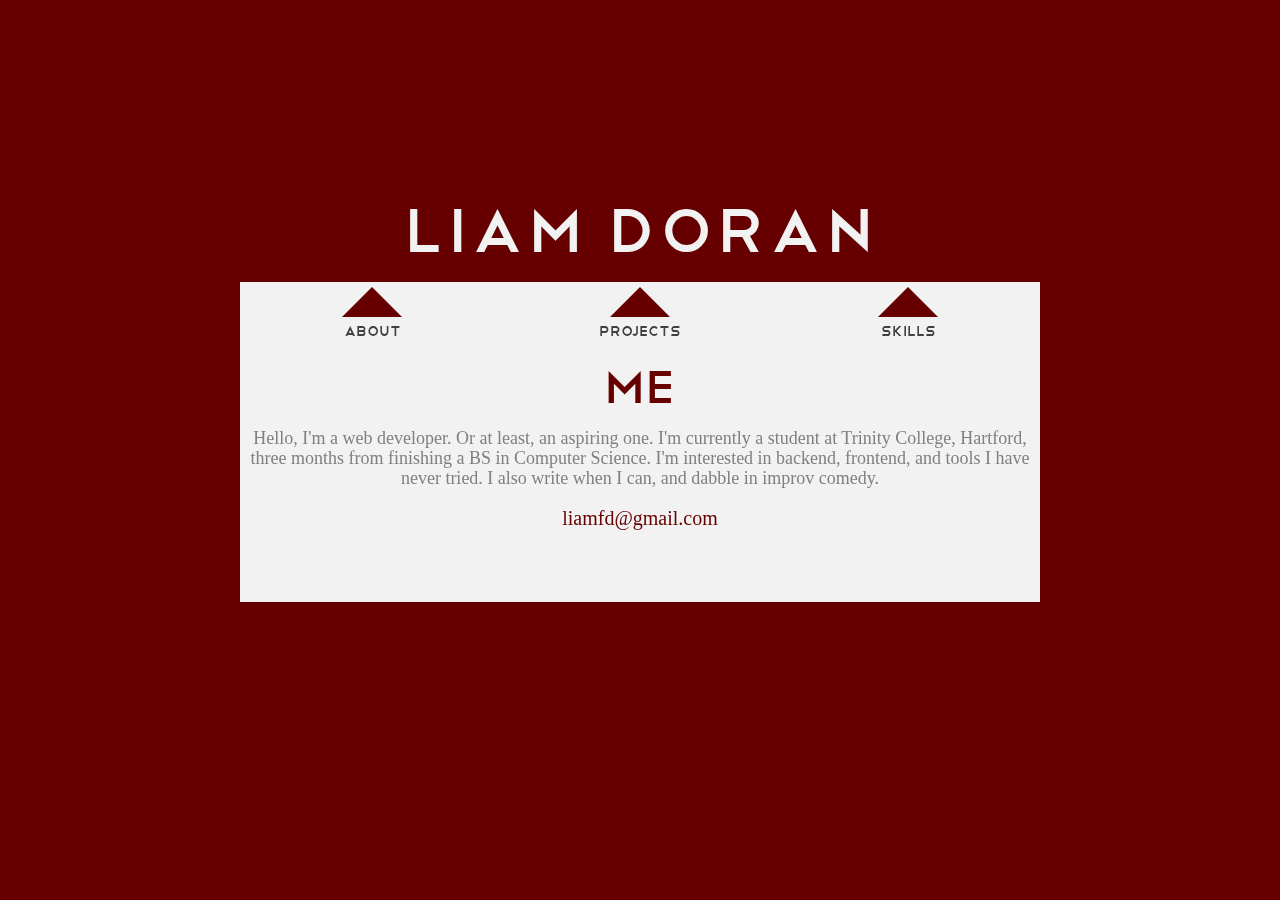
==== index.html @ b86b7eb8 "perhaps fixed fonts, even for ie" ====
<!DOCTYPE html><html><head><title>Liam F Doran</title><meta charset="utf-8"><meta name="viewport" content="width=device-width, user-scalable=false"><link rel="stylesheet" type="text/css" href="resources/stylesheets/screen.css"><script language="javascript" type="text/javascript" src="resources/js/lib/jquery-1.9.0.min.js"></script><script language="javascript" type="text/javascript" src="resources/js/background.js"></script><script language="javascript" type="text/javascript" src="resources/js/lib/jquery.flexslider-min.js"></script></head><body><div id="background-slider" class="flexslider_children"><div class="slides"><li><div class="color-container primary"></div><!--	include ../content/bio--></li><li><div class="color-container secondary"></div><!--	include ../content/bio--></li><li><div class="color-container tertiary"></div><!--	include ../content/bio--></li></div></div><div class="centered"><h1 class="name">Liam Doran</h1><div class="frameWrapper"><nav><div class="navBlock"><div class="navEleWrapper"><div class="navShapeBlock"><div class="filler"></div><div class="triangleContainer"><div class="ffTriangleWrapper"><div class="leftTriangle"></div><div class="midTriangle"></div><div class="rightTriangle"></div></div></div><div class="filler"></div></div><h3 class="navTitle">About</h3></div></div><div class="navBlock centerThird"><div class="navEleWrapper"><div class="navShapeBlock"><div class="filler"></div><div class="triangleContainer"><div class="ffTriangleWrapper"><div class="leftTriangle"></div><div class="midTriangle"></div><div class="rightTriangle"></div></div></div><div class="filler"></div></div><h3 class="navTitle">Projects</h3></div></div><div class="navBlock"><div class="navEleWrapper"><div class="navShapeBlock"><div class="filler"></div><div class="triangleContainer"><div class="ffTriangleWrapper"><div class="leftTriangle"></div><div class="midTriangle"></div><div class="rightTriangle"></div></div></div><div class="filler"></div></div><h3 class="navTitle">Skills</h3></div></div></nav><div class="frame"><div class="container"><!--#red red--><!--#green green--><!--#blue blue--><div class="content"><div id="content-slider" class="flexslider"><div class="slides"><li><h2 class="aboutTitle">Me</h2><div class="bioText"><p>Hello, I'm a web developer. Or at least, an aspiring one. I'm currently
a student at Trinity College, Hartford, three months from finishing a BS in Computer Science.
I'm interested in backend, frontend, and tools I have never tried.
I also write when I can, and dabble in improv comedy.</p><a href="mailto:liamfd@gmail.com" class="email">liamfd@gmail.com</a></div></li><li>	<h2 class="projectsTitle">Projects</h2><div class="projectsRow"><div class="project"><h3>TheFredCommunity.com</h3><a href="http://www.TheFredCommunity.com" class="projectImageContainer"><div class="projectImage"><img src="resources/images/fredcommS.png"></div><div class="details"><div class="text"><div class="role"> <strong>Developer</strong></div><div class="tools">Wordpress, HTML, CSS	</div></div></div></a><!--p --><!--	strong Developer--><!--p Wordpress--></div><div class="project"><h3>TrinityFilmFestival.org</h3><a href="http://www.TrinityFilmFestival.org" class="projectImageContainer"><div class="projectImage"><img src="resources/images/tffsiteS.png"></div><div class="details"><div class="text"><div class="role"> <strong>Co-Developer</strong></div><div class="tools">SASS/Compass, Jade, JQuery</div></div></div></a><!--p --><!--	strong Co-Developer--><!--p SASS/Compass, Jade, JQuery--></div><div class="project"><h3>Noteworks</h3><a class="projectImageContainer"><div class="projectImage"><img src="resources/images/noteworksS.png"></div><div class="details"> <div class="text"><div class="role"> <strong>Developer</strong></div><div class="tools">Ruby on Rails, HAML, AJAX, Cytoscape.js</div><strong>COMING SOON</strong></div></div></a><!--p--><!--	strong Developer--><!--p Ruby on Rails, HAML, AJAX, Cytoscape.js--></div></div></li><li><h2 class="contactTitle">Skills</h2><div class="skillsContainer"><div class="area"><p> <strong>Web Development:</strong>Ruby on Rails, JQuery, SASS/Compass, HAML/Jade, Wordpress</p></div><div class="area"><p> <strong>Languages:</strong>Ruby, Python, C, Java, CUDA C</p></div><div class="area"><p> <strong>Skills:</strong>Web Frontend and Backend, Data Structures and Algorithms, High Performance Computing(CUDA C on multi-GPU systems)</p></div></div></li></div></div></div></div></div></div></div></body></html>
---- resources/stylesheets/screen.css ----
/* Welcome to Compass.
 * In this file you should write your main styles. (or centralize your imports)
 * Import this file using the following HTML or equivalent:
 * <link href="/stylesheets/screen.css" media="screen, projection" rel="stylesheet" type="text/css" /> */
/* line 17, ../../../../../../var/lib/gems/1.9.1/gems/compass-0.12.2/frameworks/compass/stylesheets/compass/reset/_utilities.scss */
html, body, div, span, applet, object, iframe,
h1, h2, h3, h4, h5, h6, p, blockquote, pre,
a, abbr, acronym, address, big, cite, code,
del, dfn, em, img, ins, kbd, q, s, samp,
small, strike, strong, sub, sup, tt, var,
b, u, i, center,
dl, dt, dd, ol, ul, li,
fieldset, form, label, legend,
table, caption, tbody, tfoot, thead, tr, th, td,
article, aside, canvas, details, embed,
figure, figcaption, footer, header, hgroup,
menu, nav, output, ruby, section, summary,
time, mark, audio, video {
  margin: 0;
  padding: 0;
  border: 0;
  font: inherit;
  font-size: 100%;
  vertical-align: baseline;
}

/* line 22, ../../../../../../var/lib/gems/1.9.1/gems/compass-0.12.2/frameworks/compass/stylesheets/compass/reset/_utilities.scss */
html {
  line-height: 1;
}

/* line 24, ../../../../../../var/lib/gems/1.9.1/gems/compass-0.12.2/frameworks/compass/stylesheets/compass/reset/_utilities.scss */
ol, ul {
  list-style: none;
}

/* line 26, ../../../../../../var/lib/gems/1.9.1/gems/compass-0.12.2/frameworks/compass/stylesheets/compass/reset/_utilities.scss */
table {
  border-collapse: collapse;
  border-spacing: 0;
}

/* line 28, ../../../../../../var/lib/gems/1.9.1/gems/compass-0.12.2/frameworks/compass/stylesheets/compass/reset/_utilities.scss */
caption, th, td {
  text-align: left;
  font-weight: normal;
  vertical-align: middle;
}

/* line 30, ../../../../../../var/lib/gems/1.9.1/gems/compass-0.12.2/frameworks/compass/stylesheets/compass/reset/_utilities.scss */
q, blockquote {
  quotes: none;
}
/* line 103, ../../../../../../var/lib/gems/1.9.1/gems/compass-0.12.2/frameworks/compass/stylesheets/compass/reset/_utilities.scss */
q:before, q:after, blockquote:before, blockquote:after {
  content: "";
  content: none;
}

/* line 32, ../../../../../../var/lib/gems/1.9.1/gems/compass-0.12.2/frameworks/compass/stylesheets/compass/reset/_utilities.scss */
a img {
  border: none;
}

/* line 116, ../../../../../../var/lib/gems/1.9.1/gems/compass-0.12.2/frameworks/compass/stylesheets/compass/reset/_utilities.scss */
article, aside, details, figcaption, figure, footer, header, hgroup, menu, nav, section, summary {
  display: block;
}

@font-face {
  font-family: "telegrafico";
  src: url('/fonts/telegrafico/telegrafico-webfont.eot');
  src: url('/fonts/telegrafico/telegrafico-webfont.eot?#iefix') format('eot'), url('/fonts/telegrafico/telegrafico-webfont.ttf') format('truetype'), url('/fonts/telegrafico/telegrafico-webfont.svg') format('svg'), url('/fonts/telegrafico/telegrafico-webfont.woff') format('woff'), url('/fonts/telegrafico/telegrafico-webfont.eot') format('embedded-opentype');
}

@font-face {
  font-family: "bitter";
  src: url('/fonts/bitter/bitter-webfont.eot');
  src: url('/fonts/bitter/bitter-webfont.eot?#iefix') format('eot'), url('/fonts/bitter/bitter-webfont.ttf') format('truetype'), url('/fonts/bitter/bitter-webfont.svg') format('svg'), url('/fonts/bitter/bitter-webfont.woff') format('woff'), url('/fonts/bitter/bitter-webfont.eot') format('embedded-opentype');
}

@font-face {
  font-family: "bitter";
  src: url('/fonts/bitter-bold/bitter-bold-webfont.eot');
  src: url('/fonts/bitter-bold/bitter-bold-webfont.eot?#iefix') format('eot'), url('/fonts/bitter-bold/bitter-bold-webfont.ttf') format('truetype'), url('/fonts/bitter-bold/bitter-bold-webfont.svg') format('svg'), url('/fonts/bitter-bold/bitter-bold-webfont.woff') format('woff'), url('/fonts/bitter-bold/bitter-bold-webfont.eot') format('embedded-opentype');
  font-weight: bold;
}

/*
 * jQuery FlexSlider v2.2.0
 * http://www.woothemes.com/flexslider/
 *
 * Copyright 2012 WooThemes
 * Free to use under the GPLv2 license.
 * http://www.gnu.org/licenses/gpl-2.0.html
 *
 * Contributing author: Tyler Smith (@mbmufffin)
 */
/* Browser Resets
*********************************/
/* line 18, ../sass/utils/_flexslider.scss */
.flex-container a:active,
.flexslider a:active,
.flex-container a:focus,
.flexslider a:focus {
  outline: none;
}

/* line 21, ../sass/utils/_flexslider.scss */
.slides,
.flex-control-nav,
.flex-direction-nav {
  margin: 0;
  padding: 0;
  list-style: none;
}

/* Icon Fonts
*********************************/
/* Font-face Icons */
@font-face {
  font-family: 'flexslider-icon';
  src: url("fonts/flexslider-icon.eot");
  src: url("fonts/flexslider-icon.eot?#iefix") format("embedded-opentype"), url("fonts/flexslider-icon.woff") format("woff"), url("fonts/flexslider-icon.ttf") format("truetype"), url("fonts/flexslider-icon.svg#flexslider-icon") format("svg");
  font-weight: normal;
  font-style: normal;
}

/* FlexSlider Necessary Styles
*********************************/
/* line 39, ../sass/utils/_flexslider.scss */
.flexslider {
  margin: 0;
  padding: 0;
}

/* line 40, ../sass/utils/_flexslider.scss */
.flexslider .slides > li {
  display: none;
  -webkit-backface-visibility: hidden;
}

/* Hide the slides before the JS is loaded. Avoids image jumping */
/* line 41, ../sass/utils/_flexslider.scss */
.flexslider .slides img {
  width: 100%;
  display: block;
}

/* line 42, ../sass/utils/_flexslider.scss */
.flex-pauseplay span {
  text-transform: capitalize;
}

/* Clearfix for the .slides element */
/* line 45, ../sass/utils/_flexslider.scss */
.slides:after {
  content: "\0020";
  display: block;
  clear: both;
  visibility: hidden;
  line-height: 0;
  height: 0;
}

/* line 46, ../sass/utils/_flexslider.scss */
html[xmlns] .slides {
  display: block;
}

/* line 47, ../sass/utils/_flexslider.scss */
* html .slides {
  height: 1%;
}

/* No JavaScript Fallback */
/* If you are not using another script, such as Modernizr, make sure you
 * include js that eliminates this class on page load */
/* line 52, ../sass/utils/_flexslider.scss */
.no-js .slides > li:first-child {
  display: block;
}

/* FlexSlider Default Theme
*********************************/
/* line 56, ../sass/utils/_flexslider.scss */
.flexslider {
  margin: 0 0 60px;
  background: #fff;
  border: 4px solid #fff;
  position: relative;
  -webkit-border-radius: 4px;
  -moz-border-radius: 4px;
  -o-border-radius: 4px;
  border-radius: 4px;
  -webkit-box-shadow: 0 1px 4px rgba(0, 0, 0, 0.2);
  -moz-box-shadow: 0 1px 4px rgba(0, 0, 0, 0.2);
  -o-box-shadow: 0 1px 4px rgba(0, 0, 0, 0.2);
  box-shadow: 0 1px 4px rgba(0, 0, 0, 0.2);
  zoom: 1;
}

/* line 57, ../sass/utils/_flexslider.scss */
.flex-viewport {
  max-height: 2000px;
  -webkit-transition: all 1s ease;
  -moz-transition: all 1s ease;
  -o-transition: all 1s ease;
  transition: all 1s ease;
}

/* line 58, ../sass/utils/_flexslider.scss */
.loading .flex-viewport {
  max-height: 300px;
}

/* line 59, ../sass/utils/_flexslider.scss */
.flexslider .slides {
  zoom: 1;
}

/* line 60, ../sass/utils/_flexslider.scss */
.carousel li {
  margin-right: 5px;
}

/* Direction Nav */
/* line 63, ../sass/utils/_flexslider.scss */
.flex-direction-nav {
  *height: 0;
}

/* line 64, ../sass/utils/_flexslider.scss */
.flex-direction-nav a {
  display: block;
  width: 40px;
  height: 40px;
  margin: -20px 0 0;
  position: absolute;
  top: 50%;
  z-index: 10;
  overflow: hidden;
  opacity: 0;
  cursor: pointer;
  color: rgba(0, 0, 0, 0.8);
  text-shadow: 1px 1px 0 rgba(255, 255, 255, 0.3);
  -webkit-transition: all .3s ease;
  -moz-transition: all .3s ease;
  transition: all .3s ease;
}

/* line 65, ../sass/utils/_flexslider.scss */
.flex-direction-nav .flex-prev {
  left: -50px;
}

/* line 66, ../sass/utils/_flexslider.scss */
.flex-direction-nav .flex-next {
  right: -50px;
  text-align: right;
}

/* line 67, ../sass/utils/_flexslider.scss */
.flexslider:hover .flex-prev {
  opacity: 0.7;
  left: 10px;
}

/* line 68, ../sass/utils/_flexslider.scss */
.flexslider:hover .flex-next {
  opacity: 0.7;
  right: 10px;
}

/* line 69, ../sass/utils/_flexslider.scss */
.flexslider:hover .flex-next:hover, .flexslider:hover .flex-prev:hover {
  opacity: 1;
}

/* line 70, ../sass/utils/_flexslider.scss */
.flex-direction-nav .flex-disabled {
  opacity: 0 !important;
  filter: alpha(opacity=0);
  cursor: default;
}

/* line 71, ../sass/utils/_flexslider.scss */
.flex-direction-nav a:before {
  font-family: "flexslider-icon";
  font-size: 40px;
  display: inline-block;
  content: '\f001';
}

/* line 72, ../sass/utils/_flexslider.scss */
.flex-direction-nav a.flex-next:before {
  content: '\f002';
}

/* Pause/Play */
/* line 75, ../sass/utils/_flexslider.scss */
.flex-pauseplay a {
  display: block;
  width: 20px;
  height: 20px;
  position: absolute;
  bottom: 5px;
  left: 10px;
  opacity: 0.8;
  z-index: 10;
  overflow: hidden;
  cursor: pointer;
  color: #000;
}

/* line 76, ../sass/utils/_flexslider.scss */
.flex-pauseplay a:before {
  font-family: "flexslider-icon";
  font-size: 20px;
  display: inline-block;
  content: '\f004';
}

/* line 77, ../sass/utils/_flexslider.scss */
.flex-pauseplay a:hover {
  opacity: 1;
}

/* line 78, ../sass/utils/_flexslider.scss */
.flex-pauseplay a.flex-play:before {
  content: '\f003';
}

/* Control Nav */
/* line 81, ../sass/utils/_flexslider.scss */
.flex-control-nav {
  width: 100%;
  position: absolute;
  bottom: -40px;
  text-align: center;
}

/* line 82, ../sass/utils/_flexslider.scss */
.flex-control-nav li {
  margin: 0 6px;
  display: inline-block;
  zoom: 1;
  *display: inline;
}

/* line 83, ../sass/utils/_flexslider.scss */
.flex-control-paging li a {
  width: 11px;
  height: 11px;
  display: block;
  background: #666;
  background: rgba(0, 0, 0, 0.5);
  cursor: pointer;
  text-indent: -9999px;
  -webkit-border-radius: 20px;
  -moz-border-radius: 20px;
  -o-border-radius: 20px;
  border-radius: 20px;
  -webkit-box-shadow: inset 0 0 3px rgba(0, 0, 0, 0.3);
  -moz-box-shadow: inset 0 0 3px rgba(0, 0, 0, 0.3);
  -o-box-shadow: inset 0 0 3px rgba(0, 0, 0, 0.3);
  box-shadow: inset 0 0 3px rgba(0, 0, 0, 0.3);
}

/* line 84, ../sass/utils/_flexslider.scss */
.flex-control-paging li a:hover {
  background: #333;
  background: rgba(0, 0, 0, 0.7);
}

/* line 85, ../sass/utils/_flexslider.scss */
.flex-control-paging li a.flex-active {
  background: #000;
  background: rgba(0, 0, 0, 0.9);
  cursor: default;
}

/* line 87, ../sass/utils/_flexslider.scss */
.flex-control-thumbs {
  margin: 5px 0 0;
  position: static;
  overflow: hidden;
}

/* line 88, ../sass/utils/_flexslider.scss */
.flex-control-thumbs li {
  width: 25%;
  float: left;
  margin: 0;
}

/* line 89, ../sass/utils/_flexslider.scss */
.flex-control-thumbs img {
  width: 100%;
  display: block;
  opacity: .7;
  cursor: pointer;
}

/* line 90, ../sass/utils/_flexslider.scss */
.flex-control-thumbs img:hover {
  opacity: 1;
}

/* line 91, ../sass/utils/_flexslider.scss */
.flex-control-thumbs .flex-active {
  opacity: 1;
  cursor: default;
}

@media screen and (max-width: 860px) {
  /* line 94, ../sass/utils/_flexslider.scss */
  .flex-direction-nav .flex-prev {
    opacity: 1;
    left: 10px;
  }

  /* line 95, ../sass/utils/_flexslider.scss */
  .flex-direction-nav .flex-next {
    opacity: 1;
    right: 10px;
  }
}
/* line 1, ../sass/shared/_common.scss */
body {
  background-color: gray;
  font-size: 62.5%;
  height: 100%;
}

/* line 7, ../sass/shared/_common.scss */
h1, h2, h3, h4, h5, h6 {
  font-family: "telegrafico", Arial, Helvetica, sans-serif;
}

/* line 10, ../sass/shared/_common.scss */
h1 {
  font-size: 8em;
}

/* line 15, ../sass/shared/_common.scss */
h2 {
  font-size: 6em;
}

/* line 19, ../sass/shared/_common.scss */
h3 {
  font-size: 1.8em;
}

/* line 23, ../sass/shared/_common.scss */
p, a {
  font-family: "bitter", Georgia, serif;
  font-size: 1.8em;
}

/* line 28, ../sass/shared/_common.scss */
img {
  max-width: 100%;
}

/* line 32, ../sass/shared/_common.scss */
*, *:before, *:after {
  -moz-box-sizing: border-box;
  -webkit-box-sizing: border-box;
  box-sizing: border-box;
}

/* line 36, ../sass/shared/_common.scss */
strong {
  font-weight: bold;
}

/* line 40, ../sass/shared/_common.scss */
.primary {
  background-color: #660000;
}

/* line 44, ../sass/shared/_common.scss */
.secondary {
  background-color: #001030;
}

/* line 48, ../sass/shared/_common.scss */
.tertiary {
  background-color: #004400;
}

/* line 1, ../sass/shared/_frame.scss */
#background-slider {
  background-color: gray;
  display: block;
  position: absolute;
  top: 0px;
  left: 0px;
  height: 100%;
  overflow: hidden !important;
  width: 100%;
  z-index: -1;
  border-width: 0px;
  margin-bottom: 0px;
}
/* line 15, ../sass/shared/_frame.scss */
#background-slider .slides {
  position: relative;
  height: 10000px;
  width: 100%;
  background-color: #0b0b0b;
}
/* line 22, ../sass/shared/_frame.scss */
#background-slider .slides li {
  position: relative;
  height: 100%;
  width: 100%;
}
/* line 27, ../sass/shared/_frame.scss */
#background-slider .slides li .color-container, #background-slider .slides li .primary, #background-slider .slides li .secondary, #background-slider .slides li .tertiary {
  position: relative;
  min-height: 100%;
  min-width: 100%;
}

/* line 38, ../sass/shared/_frame.scss */
.centered {
  margin-top: 15%;
  text-align: center;
}

/* line 42, ../sass/shared/_frame.scss */
.frameWrapper {
  display: inline-block;
  max-width: 800px;
  width: 100%;
  z-index: 10;
}

/* line 51, ../sass/shared/_frame.scss */
.frame {
  display: inline-block;
  background-color: #f2f2f2;
  width: 100%;
}

/* line 58, ../sass/shared/_frame.scss */
h1.name {
  letter-spacing: 3px;
  color: #f2f2f2;
  font-family: "telegrafico", Arial, Helvetica, sans-serif;
}

/* line 64, ../sass/shared/_frame.scss */
.container {
  padding: 20px 10px;
}

/* line 68, ../sass/shared/_frame.scss */
a.email {
  display: inline-block;
  text-decoration: none;
  margin-top: 20px;
  color: #660000;
  font-size: 20px;
}

		                                   /*
$triangleHeight: 30px; //really a width too
.navEleWrapper{
	width:100%;
	margin-top:$navHeight - $triangleHeight; //moves it as far from top as it can

	.triangle{
		display:inline-block;

		width: 0; 
		height: 0; 
		border-left: $triangleHeight solid transparent;
		border-right: $triangleHeight solid transparent;
		
		border-bottom: $triangleHeight solid $primary;

		-webkit-transition: all 0.3s ease-out;
		-moz-transition: all 0.3s ease-out;
		-ms-transition: all 0.3s ease-out; /* IE10 is actually unprefixed */
	/*	-o-transition: all 0.3s ease-out;
		transition: all 0.3s ease-out;
		//border-radius:10000px;
		//width:$circleDiameter;
		//height:$circleDiameter;
	}
	h3.title{

	}
}
*/
/*border-left: $triangleHeight solid transparent;
border-right: $triangleHeight solid transparent;
border-bottom:0px solid transparent;
border-top: $triangleHeight solid $primary;*/
/*
.navBlock:hover{
	background-color:$primary;
	.navCircle{
		background-color:$white;
	}
}*/
/* line 3, ../sass/shared/_newnav.scss */
nav {
  display: inline-block;
  height: 40px;
  text-align: center;
  width: 100%;
}

/* line 12, ../sass/shared/_newnav.scss */
.navBlock {
  display: inline-block;
  width: 33%;
}
/* line 17, ../sass/shared/_newnav.scss */
.navBlock .navEleWrapper {
  width: 100%;
  margin-top: 10px;
}
/* line 20, ../sass/shared/_newnav.scss */
.navBlock .navEleWrapper h3.navTitle {
  display: inline-block;
  background-color: #f2f2f2;
  color: #404040;
  width: 100%;
}

/* line 28, ../sass/shared/_newnav.scss */
.centerThird {
  width: 34%;
}

/* line 31, ../sass/shared/_newnav.scss */
.navShapeBlock {
  text-align: center;
  width: 100%;
  border: 5px solid #f2f2f2;
  display: table;
  table-layout: fixed;
  margin-left: auto;
  margin-right: auto;
}

/* line 43, ../sass/shared/_newnav.scss */
.ffTriangleWrapper {
  position: relative;
  display: block;
  height: 30px;
}

/* line 49, ../sass/shared/_newnav.scss */
.triangleContainer {
  display: table-cell;
  width: 60px;
  height: 30px;
}
/* line 54, ../sass/shared/_newnav.scss */
.triangleContainer .triangle, .triangleContainer .leftTriangle, .triangleContainer .rightTriangle, .triangleContainer .midTriangle {
  display: inline-block;
  position: absolute;
  left: 0;
  z-index: 2;
  width: 0;
  height: 0;
  border-top: 30px solid #f2f2f2;
  border-left: 30px solid transparent;
  border-right: 30px solid transparent;
}
/* line 70, ../sass/shared/_newnav.scss */
.triangleContainer .leftTriangle {
  left: 0;
  border-left: 0px solid transparent;
}
/* line 76, ../sass/shared/_newnav.scss */
.triangleContainer .rightTriangle {
  left: 30px;
  border-right: 0px solid transparent;
}
/* line 81, ../sass/shared/_newnav.scss */
.triangleContainer .midTriangle {
  border-top: 0px solid transparent;
  border-bottom: 30px solid transparent;
}

/* line 88, ../sass/shared/_newnav.scss */
.filler {
  display: table-cell;
  height: 30px;
  background-color: #f2f2f2;
}

/* line 94, ../sass/shared/_newnav.scss */
.triangleContainer:hover .midTriangle {
  border-bottom: 30px solid rgba(255, 255, 255, 0.3);
}

/* line 1, ../sass/content/_bio.scss */
h2.aboutTitle {
  color: #660000;
}

/* line 5, ../sass/content/_bio.scss */
.bioText {
  padding-top: 10px;
  line-height: 20px;
}
/* line 8, ../sass/content/_bio.scss */
.bioText p {
  color: gray;
}

/* line 13, ../sass/content/_bio.scss */
.bioWrapper {
  width: 100%;
}

/* line 4, ../sass/content/_projects.scss */
h2.projectsTitle {
  color: #001030;
}

/* line 7, ../sass/content/_projects.scss */
.projectsRow {
  width: 100%;
  text-align: center;
  min-height: 150px;
  margin-top: 10px;
}

/* line 13, ../sass/content/_projects.scss */
.project {
  display: inline-block;
  width: 30%;
  height: 30px;
  text-align: center;
}

/* line 20, ../sass/content/_projects.scss */
.projectImageContainer {
  width: 100%;
  height: 134px;
  position: relative;
  display: inline-block;
  	/*width:30%;
  	vertical-align:top;
  
  	background-color:$grey;
  	height:30px;*/
}
/* line 33, ../sass/content/_projects.scss */
.projectImageContainer .projectImage, .projectImageContainer .details {
  width: 100%;
  height: 133px;
  position: absolute;
  top: 0;
  left: 0;
  z-index: 1;
}
/* line 42, ../sass/content/_projects.scss */
.projectImageContainer .details {
  display: none;
  z-index: 10;
  background-color: rgba(0, 0, 0, 0.8);
}
/* line 46, ../sass/content/_projects.scss */
.projectImageContainer .details .text {
  margin-top: 16%;
  color: #f2f2f2;
}
/* line 60, ../sass/content/_projects.scss */
.projectImageContainer .projectImage {
  text-align: center;
}
/* line 62, ../sass/content/_projects.scss */
.projectImageContainer .projectImage img {
  display: inline-block;
}

@media only screen and (min-device-width: 800px), only screen and (min-width: 800px) {
  /* line 70, ../sass/content/_projects.scss */
  .projectImage:hover + .details, .details:hover {
    display: block;
  }
}
@media only screen and (max-device-width: 800px), only screen and (max-width: 800px) {
  /* line 76, ../sass/content/_projects.scss */
  h3 {
    color: #404040;
  }

  /* line 80, ../sass/content/_projects.scss */
  .project {
    width: 100%;
    min-height: 120px;
    text-align: left;
  }

  /* line 85, ../sass/content/_projects.scss */
  a.projectImageContainer {
    width: 100%;
    display: inline-block;
    position: static;
    text-align: center;
    min-height: 100px;
  }
  /* line 92, ../sass/content/_projects.scss */
  a.projectImageContainer .projectImage, a.projectImageContainer .details {
    height: 100px;
    position: static;
    display: inline-block;
    vertical-align: top;
  }
  /* line 98, ../sass/content/_projects.scss */
  a.projectImageContainer .details {
    background-color: #f2f2f2;
    width: 60%;
  }
  /* line 101, ../sass/content/_projects.scss */
  a.projectImageContainer .details .text {
    margin-top: 0%;
    color: gray;
  }
  /* line 106, ../sass/content/_projects.scss */
  a.projectImageContainer .projectImage {
    width: 40%;
  }

  /* line 110, ../sass/content/_projects.scss */
  .projectImage:hover + .details, .details:hover {
    display: inline-block;
  }

  /* line 114, ../sass/content/_projects.scss */
  img {
    max-height: 100%;
  }
}
/* line 1, ../sass/content/_contact.scss */
h2.contactTitle {
  color: #004400;
}

/* line 5, ../sass/content/_contact.scss */
.skillsContainer {
  display: inline-block;
  text-align: left;
  max-width: 600px;
  color: gray;
}

/* line 12, ../sass/content/_contact.scss */
.area {
  margin: 10px 0px;
}

/* line 1, ../sass/content/_single.scss */
.carWrapper {
  display: inline-block;
  width: 780px;
  text-align: center;
}

/* line 7, ../sass/content/_single.scss */
#content-slider {
  background-color: #f2f2f2;
  border-radius: 0px;
  border-width: 0px;
  box-shadow: none;
  margin-bottom: 0px;
}
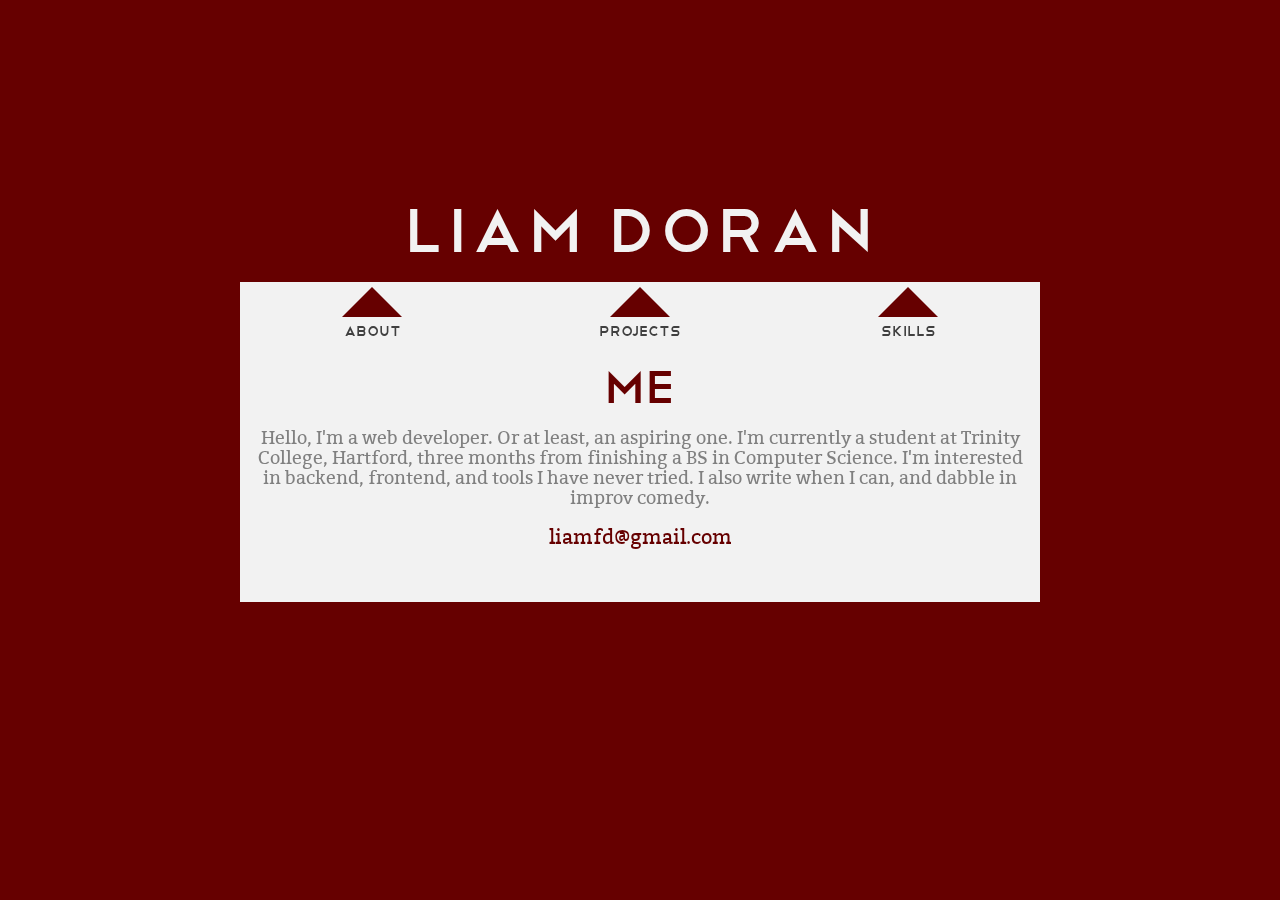
==== commit b273ec91: "fixed fonts" ====
--- a/index.html
+++ b/index.html
@@ -1,4 +1,4 @@
-<!DOCTYPE html><html><head><title>Liam F Doran</title><meta charset="utf-8"><meta name="viewport" content="width=device-width, user-scalable=false"><link rel="stylesheet" type="text/css" href="resources/stylesheets/screen.css"><script language="javascript" type="text/javascript" src="resources/js/lib/jquery-1.9.0.min.js"></script><script language="javascript" type="text/javascript" src="resources/js/background.js"></script><script language="javascript" type="text/javascript" src="resources/js/lib/jquery.flexslider-min.js"></script></head><body><div id="background-slider" class="flexslider_children"><div class="slides"><li><div class="color-container primary"></div><!--	include ../content/bio--></li><li><div class="color-container secondary"></div><!--	include ../content/bio--></li><li><div class="color-container tertiary"></div><!--	include ../content/bio--></li></div></div><div class="centered"><h1 class="name">Liam Doran</h1><div class="frameWrapper"><nav><div class="navBlock"><div class="navEleWrapper"><div class="navShapeBlock"><div class="filler"></div><div class="triangleContainer"><div class="ffTriangleWrapper"><div class="leftTriangle"></div><div class="midTriangle"></div><div class="rightTriangle"></div></div></div><div class="filler"></div></div><h3 class="navTitle">About</h3></div></div><div class="navBlock centerThird"><div class="navEleWrapper"><div class="navShapeBlock"><div class="filler"></div><div class="triangleContainer"><div class="ffTriangleWrapper"><div class="leftTriangle"></div><div class="midTriangle"></div><div class="rightTriangle"></div></div></div><div class="filler"></div></div><h3 class="navTitle">Projects</h3></div></div><div class="navBlock"><div class="navEleWrapper"><div class="navShapeBlock"><div class="filler"></div><div class="triangleContainer"><div class="ffTriangleWrapper"><div class="leftTriangle"></div><div class="midTriangle"></div><div class="rightTriangle"></div></div></div><div class="filler"></div></div><h3 class="navTitle">Skills</h3></div></div></nav><div class="frame"><div class="container"><!--#red red--><!--#green green--><!--#blue blue--><div class="content"><div id="content-slider" class="flexslider"><div class="slides"><li><h2 class="aboutTitle">Me</h2><div class="bioText"><p>Hello, I'm a web developer. Or at least, an aspiring one. I'm currently
+<!DOCTYPE html><html><head><title>Liam F Doran</title><meta charset="utf-8"><meta name="viewport" content="width=device-width, user-scalable=false, initial-scale=1, maximum-scale=1"><link rel="stylesheet" type="text/css" href="resources/stylesheets/screen.css"><script language="javascript" type="text/javascript" src="resources/js/lib/jquery-1.9.0.min.js"></script><script language="javascript" type="text/javascript" src="resources/js/background.js"></script><script language="javascript" type="text/javascript" src="resources/js/lib/jquery.flexslider-min.js"></script></head><body><div id="background-slider" class="flexslider_children"><div class="slides"><li><div class="color-container primary"></div><!--	include ../content/bio--></li><li><div class="color-container secondary"></div><!--	include ../content/bio--></li><li><div class="color-container tertiary"></div><!--	include ../content/bio--></li></div></div><div class="centered"><h1 class="name">Liam Doran</h1><div class="frameWrapper"><nav><div class="navBlock"><div class="navEleWrapper"><div class="navShapeBlock"><div class="filler"></div><div class="triangleContainer"><div class="ffTriangleWrapper"><div class="leftTriangle"></div><div class="midTriangle"></div><div class="rightTriangle"></div></div></div><div class="filler"></div></div><h3 class="navTitle">About</h3></div></div><div class="navBlock centerThird"><div class="navEleWrapper"><div class="navShapeBlock"><div class="filler"></div><div class="triangleContainer"><div class="ffTriangleWrapper"><div class="leftTriangle"></div><div class="midTriangle"></div><div class="rightTriangle"></div></div></div><div class="filler"></div></div><h3 class="navTitle">Projects</h3></div></div><div class="navBlock"><div class="navEleWrapper"><div class="navShapeBlock"><div class="filler"></div><div class="triangleContainer"><div class="ffTriangleWrapper"><div class="leftTriangle"></div><div class="midTriangle"></div><div class="rightTriangle"></div></div></div><div class="filler"></div></div><h3 class="navTitle">Skills</h3></div></div></nav><div class="frame"><div class="container"><!--#red red--><!--#green green--><!--#blue blue--><div class="content"><div id="content-slider" class="flexslider"><div class="slides"><li><h2 class="aboutTitle">Me</h2><div class="bioText"><p>Hello, I'm a web developer. Or at least, an aspiring one. I'm currently
 a student at Trinity College, Hartford, three months from finishing a BS in Computer Science.
 I'm interested in backend, frontend, and tools I have never tried.
 I also write when I can, and dabble in improv comedy.</p><a href="mailto:liamfd@gmail.com" class="email">liamfd@gmail.com</a></div></li><li>	<h2 class="projectsTitle">Projects</h2><div class="projectsRow"><div class="project"><h3>TheFredCommunity.com</h3><a href="http://www.TheFredCommunity.com" class="projectImageContainer"><div class="projectImage"><img src="resources/images/fredcommS.png"></div><div class="details"><div class="text"><div class="role"> <strong>Developer</strong></div><div class="tools">Wordpress, HTML, CSS	</div></div></div></a><!--p --><!--	strong Developer--><!--p Wordpress--></div><div class="project"><h3>TrinityFilmFestival.org</h3><a href="http://www.TrinityFilmFestival.org" class="projectImageContainer"><div class="projectImage"><img src="resources/images/tffsiteS.png"></div><div class="details"><div class="text"><div class="role"> <strong>Co-Developer</strong></div><div class="tools">SASS/Compass, Jade, JQuery</div></div></div></a><!--p --><!--	strong Co-Developer--><!--p SASS/Compass, Jade, JQuery--></div><div class="project"><h3>Noteworks</h3><a class="projectImageContainer"><div class="projectImage"><img src="resources/images/noteworksS.png"></div><div class="details"> <div class="text"><div class="role"> <strong>Developer</strong></div><div class="tools">Ruby on Rails, HAML, AJAX, Cytoscape.js</div><strong>COMING SOON</strong></div></div></a><!--p--><!--	strong Developer--><!--p Ruby on Rails, HAML, AJAX, Cytoscape.js--></div></div></li><li><h2 class="contactTitle">Skills</h2><div class="skillsContainer"><div class="area"><p> <strong>Web Development:</strong>Ruby on Rails, JQuery, SASS/Compass, HAML/Jade, Wordpress</p></div><div class="area"><p> <strong>Languages:</strong>Ruby, Python, C, Java, CUDA C</p></div><div class="area"><p> <strong>Skills:</strong>Web Frontend and Backend, Data Structures and Algorithms, High Performance Computing(CUDA C on multi-GPU systems)</p></div></div></li></div></div></div></div></div></div></div></body></html>--- a/resources/stylesheets/screen.css
+++ b/resources/stylesheets/screen.css
@@ -75,14 +75,14 @@
 
 @font-face {
   font-family: "bitter";
-  src: url('/fonts/bitter/bitter-webfont.eot');
-  src: url('/fonts/bitter/bitter-webfont.eot?#iefix') format('eot'), url('/fonts/bitter/bitter-webfont.ttf') format('truetype'), url('/fonts/bitter/bitter-webfont.svg') format('svg'), url('/fonts/bitter/bitter-webfont.woff') format('woff'), url('/fonts/bitter/bitter-webfont.eot') format('embedded-opentype');
+  src: url('/fonts/Bitter/bitter-regular-webfont.eot');
+  src: url('/fonts/Bitter/bitter-regular-webfont.eot?#iefix') format('eot'), url('/fonts/Bitter/bitter-regular-webfont.ttf') format('truetype'), url('/fonts/Bitter/bitter-regular-webfont.svg') format('svg'), url('/fonts/Bitter/bitter-regular-webfont.woff') format('woff'), url('/fonts/Bitter/bitter-regular-webfont.eot') format('embedded-opentype');
 }
 
 @font-face {
   font-family: "bitter";
-  src: url('/fonts/bitter-bold/bitter-bold-webfont.eot');
-  src: url('/fonts/bitter-bold/bitter-bold-webfont.eot?#iefix') format('eot'), url('/fonts/bitter-bold/bitter-bold-webfont.ttf') format('truetype'), url('/fonts/bitter-bold/bitter-bold-webfont.svg') format('svg'), url('/fonts/bitter-bold/bitter-bold-webfont.woff') format('woff'), url('/fonts/bitter-bold/bitter-bold-webfont.eot') format('embedded-opentype');
+  src: url('/fonts/Bitter-bold/bitter-bold-webfont.eot');
+  src: url('/fonts/Bitter-bold/bitter-bold-webfont.eot?#iefix') format('eot'), url('/fonts/Bitter-bold/bitter-bold-webfont.ttf') format('truetype'), url('/fonts/Bitter-bold/bitter-bold-webfont.svg') format('svg'), url('/fonts/Bitter-bold/bitter-bold-webfont.woff') format('woff'), url('/fonts/Bitter-bold/bitter-bold-webfont.eot') format('embedded-opentype');
   font-weight: bold;
 }
 
@@ -459,11 +459,6 @@
   font-size: 1.8em;
 }
 
-/* line 28, ../sass/shared/_common.scss */
-img {
-  max-width: 100%;
-}
-
 /* line 32, ../sass/shared/_common.scss */
 *, *:before, *:after {
   -moz-box-sizing: border-box;
@@ -644,26 +639,28 @@
   text-align: center;
   width: 100%;
   border: 5px solid #f2f2f2;
-  display: table;
-  table-layout: fixed;
+  display: -webkit-box;
+  display: -moz-box;
+  display: -ms-flexbox;
+  display: -webkit-flex;
+  display: flex;
   margin-left: auto;
   margin-right: auto;
 }
 
-/* line 43, ../sass/shared/_newnav.scss */
+/* line 44, ../sass/shared/_newnav.scss */
 .ffTriangleWrapper {
   position: relative;
   display: block;
   height: 30px;
 }
 
-/* line 49, ../sass/shared/_newnav.scss */
+/* line 50, ../sass/shared/_newnav.scss */
 .triangleContainer {
-  display: table-cell;
   width: 60px;
   height: 30px;
 }
-/* line 54, ../sass/shared/_newnav.scss */
+/* line 55, ../sass/shared/_newnav.scss */
 .triangleContainer .triangle, .triangleContainer .leftTriangle, .triangleContainer .rightTriangle, .triangleContainer .midTriangle {
   display: inline-block;
   position: absolute;
@@ -675,30 +672,34 @@
   border-left: 30px solid transparent;
   border-right: 30px solid transparent;
 }
-/* line 70, ../sass/shared/_newnav.scss */
+/* line 71, ../sass/shared/_newnav.scss */
 .triangleContainer .leftTriangle {
   left: 0;
   border-left: 0px solid transparent;
 }
-/* line 76, ../sass/shared/_newnav.scss */
+/* line 77, ../sass/shared/_newnav.scss */
 .triangleContainer .rightTriangle {
   left: 30px;
   border-right: 0px solid transparent;
 }
-/* line 81, ../sass/shared/_newnav.scss */
+/* line 82, ../sass/shared/_newnav.scss */
 .triangleContainer .midTriangle {
   border-top: 0px solid transparent;
   border-bottom: 30px solid transparent;
 }
 
-/* line 88, ../sass/shared/_newnav.scss */
+/* line 89, ../sass/shared/_newnav.scss */
 .filler {
-  display: table-cell;
+  -webkit-box-flex: 1;
+  -moz-box-flex: 1;
+  -webkit-flex: 1;
+  -ms-flex: 1;
+  flex: 1;
   height: 30px;
   background-color: #f2f2f2;
 }
 
-/* line 94, ../sass/shared/_newnav.scss */
+/* line 96, ../sass/shared/_newnav.scss */
 .triangleContainer:hover .midTriangle {
   border-bottom: 30px solid rgba(255, 255, 255, 0.3);
 }
@@ -743,20 +744,26 @@
   height: 30px;
   text-align: center;
 }
-
-/* line 20, ../sass/content/_projects.scss */
+/* line 18, ../sass/content/_projects.scss */
+.project h3 {
+  font-weight: bold;
+  font-color: #001030;
+}
+
+/* line 24, ../sass/content/_projects.scss */
 .projectImageContainer {
   width: 100%;
   height: 134px;
   position: relative;
   display: inline-block;
+  overflow: hidden;
   	/*width:30%;
   	vertical-align:top;
   
   	background-color:$grey;
   	height:30px;*/
 }
-/* line 33, ../sass/content/_projects.scss */
+/* line 37, ../sass/content/_projects.scss */
 .projectImageContainer .projectImage, .projectImageContainer .details {
   width: 100%;
   height: 133px;
@@ -765,83 +772,90 @@
   left: 0;
   z-index: 1;
 }
-/* line 42, ../sass/content/_projects.scss */
+/* line 46, ../sass/content/_projects.scss */
 .projectImageContainer .details {
   display: none;
   z-index: 10;
   background-color: rgba(0, 0, 0, 0.8);
 }
-/* line 46, ../sass/content/_projects.scss */
+/* line 50, ../sass/content/_projects.scss */
 .projectImageContainer .details .text {
   margin-top: 16%;
   color: #f2f2f2;
 }
-/* line 60, ../sass/content/_projects.scss */
+/* line 64, ../sass/content/_projects.scss */
 .projectImageContainer .projectImage {
   text-align: center;
 }
-/* line 62, ../sass/content/_projects.scss */
+/* line 66, ../sass/content/_projects.scss */
 .projectImageContainer .projectImage img {
   display: inline-block;
 }
 
 @media only screen and (min-device-width: 800px), only screen and (min-width: 800px) {
-  /* line 70, ../sass/content/_projects.scss */
+  /* line 74, ../sass/content/_projects.scss */
   .projectImage:hover + .details, .details:hover {
     display: block;
   }
 }
 @media only screen and (max-device-width: 800px), only screen and (max-width: 800px) {
-  /* line 76, ../sass/content/_projects.scss */
-  h3 {
-    color: #404040;
-  }
-
   /* line 80, ../sass/content/_projects.scss */
   .project {
     width: 100%;
-    min-height: 120px;
-    text-align: left;
-  }
-
-  /* line 85, ../sass/content/_projects.scss */
+    max-width: 480px;
+    min-height: 100px;
+    text-align: center;
+    color: #303030;
+  }
+  /* line 86, ../sass/content/_projects.scss */
+  .project h3 {
+    color: #001030;
+    font-size: 2em;
+    font-weight: bold;
+  }
+
+  /* line 92, ../sass/content/_projects.scss */
   a.projectImageContainer {
     width: 100%;
     display: inline-block;
     position: static;
     text-align: center;
-    min-height: 100px;
-  }
-  /* line 92, ../sass/content/_projects.scss */
+    height: 100px;
+    background-color: #303030;
+    border-radius: 5px;
+    margin-bottom: 10px;
+  }
+  /* line 103, ../sass/content/_projects.scss */
   a.projectImageContainer .projectImage, a.projectImageContainer .details {
     height: 100px;
     position: static;
     display: inline-block;
     vertical-align: top;
   }
-  /* line 98, ../sass/content/_projects.scss */
+  /* line 109, ../sass/content/_projects.scss */
   a.projectImageContainer .details {
-    background-color: #f2f2f2;
-    width: 60%;
-  }
-  /* line 101, ../sass/content/_projects.scss */
+    background-color: #303030;
+    padding: 10px;
+    max-width: 60%;
+  }
+  /* line 113, ../sass/content/_projects.scss */
   a.projectImageContainer .details .text {
     margin-top: 0%;
-    color: gray;
-  }
-  /* line 106, ../sass/content/_projects.scss */
+    text-align: right;
+  }
+  /* line 124, ../sass/content/_projects.scss */
   a.projectImageContainer .projectImage {
     width: 40%;
   }
-
-  /* line 110, ../sass/content/_projects.scss */
+  /* line 129, ../sass/content/_projects.scss */
+  a.projectImageContainer .projectImage img {
+    max-height: 100%;
+    max-width: none;
+  }
+
+  /* line 136, ../sass/content/_projects.scss */
   .projectImage:hover + .details, .details:hover {
     display: inline-block;
-  }
-
-  /* line 114, ../sass/content/_projects.scss */
-  img {
-    max-height: 100%;
   }
 }
 /* line 1, ../sass/content/_contact.scss */
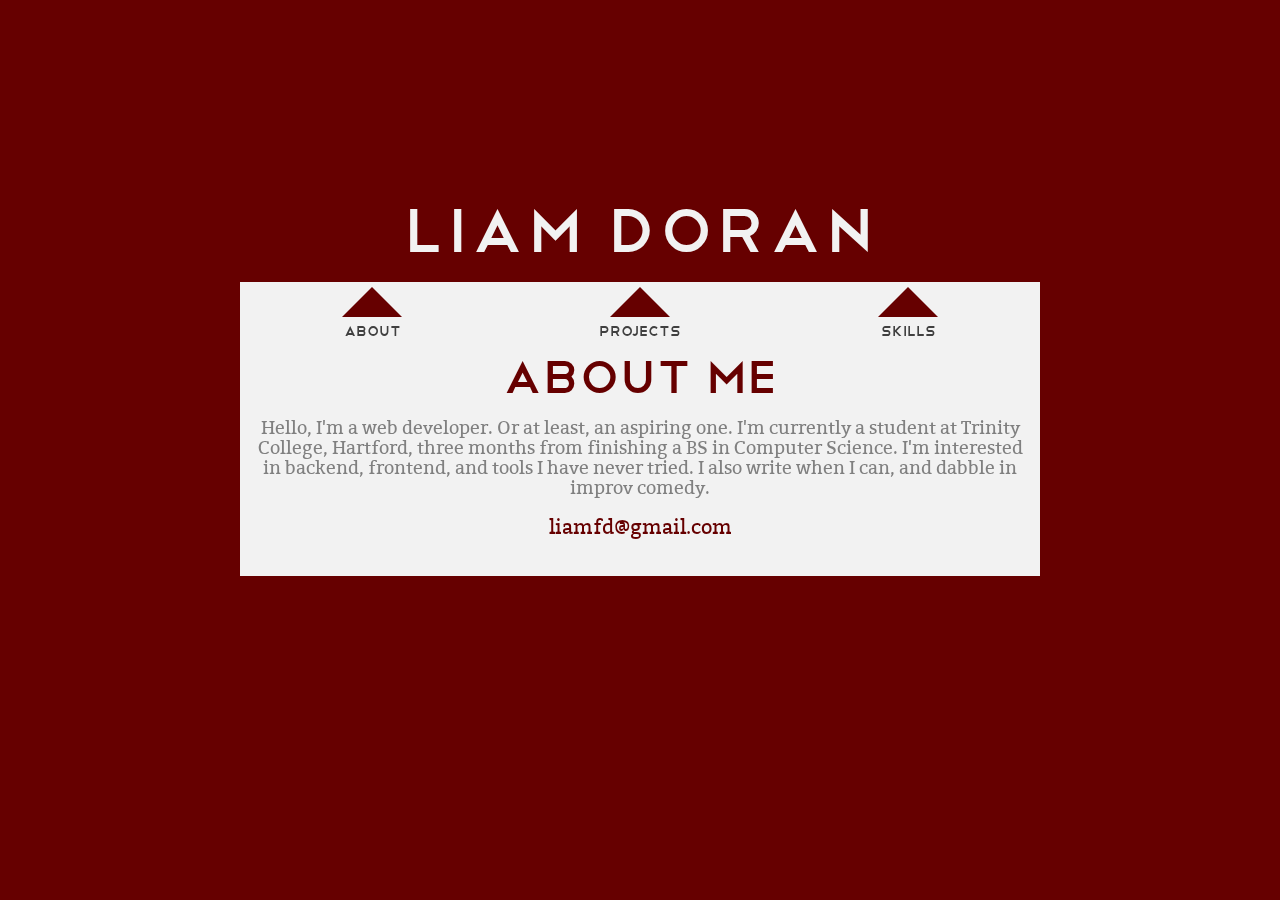
==== commit f8d657ab: "some changes to the mobile projects, mostly font-size" ====
--- a/index.html
+++ b/index.html
@@ -1,4 +1,4 @@
-<!DOCTYPE html><html><head><title>Liam F Doran</title><meta charset="utf-8"><meta name="viewport" content="width=device-width, user-scalable=false, initial-scale=1, maximum-scale=1"><link rel="stylesheet" type="text/css" href="resources/stylesheets/screen.css"><script language="javascript" type="text/javascript" src="resources/js/lib/jquery-1.9.0.min.js"></script><script language="javascript" type="text/javascript" src="resources/js/background.js"></script><script language="javascript" type="text/javascript" src="resources/js/lib/jquery.flexslider-min.js"></script></head><body><div id="background-slider" class="flexslider_children"><div class="slides"><li><div class="color-container primary"></div><!--	include ../content/bio--></li><li><div class="color-container secondary"></div><!--	include ../content/bio--></li><li><div class="color-container tertiary"></div><!--	include ../content/bio--></li></div></div><div class="centered"><h1 class="name">Liam Doran</h1><div class="frameWrapper"><nav><div class="navBlock"><div class="navEleWrapper"><div class="navShapeBlock"><div class="filler"></div><div class="triangleContainer"><div class="ffTriangleWrapper"><div class="leftTriangle"></div><div class="midTriangle"></div><div class="rightTriangle"></div></div></div><div class="filler"></div></div><h3 class="navTitle">About</h3></div></div><div class="navBlock centerThird"><div class="navEleWrapper"><div class="navShapeBlock"><div class="filler"></div><div class="triangleContainer"><div class="ffTriangleWrapper"><div class="leftTriangle"></div><div class="midTriangle"></div><div class="rightTriangle"></div></div></div><div class="filler"></div></div><h3 class="navTitle">Projects</h3></div></div><div class="navBlock"><div class="navEleWrapper"><div class="navShapeBlock"><div class="filler"></div><div class="triangleContainer"><div class="ffTriangleWrapper"><div class="leftTriangle"></div><div class="midTriangle"></div><div class="rightTriangle"></div></div></div><div class="filler"></div></div><h3 class="navTitle">Skills</h3></div></div></nav><div class="frame"><div class="container"><!--#red red--><!--#green green--><!--#blue blue--><div class="content"><div id="content-slider" class="flexslider"><div class="slides"><li><h2 class="aboutTitle">Me</h2><div class="bioText"><p>Hello, I'm a web developer. Or at least, an aspiring one. I'm currently
+<!DOCTYPE html><html><head><title>Liam F Doran</title><meta charset="utf-8"><meta name="viewport" content="width=device-width, user-scalable=false, initial-scale=1, maximum-scale=1"><link rel="stylesheet" type="text/css" href="resources/stylesheets/screen.css"><script language="javascript" type="text/javascript" src="resources/js/lib/jquery-1.9.0.min.js"></script><script language="javascript" type="text/javascript" src="resources/js/background.js"></script><script language="javascript" type="text/javascript" src="resources/js/lib/jquery.flexslider-min.js"></script></head><body><div id="background-slider" class="flexslider_children"><div class="slides"><li><div class="color-container primary"></div><!--	include ../content/bio--></li><li><div class="color-container secondary"></div><!--	include ../content/bio--></li><li><div class="color-container tertiary"></div><!--	include ../content/bio--></li></div></div><div class="centered"><h1 class="name">Liam Doran</h1><div class="frameWrapper"><nav><div class="navBlock"><div class="navEleWrapper"><div class="navShapeBlock"><div class="filler"></div><div class="triangleContainer"><div class="ffTriangleWrapper"><div class="leftTriangle"></div><div class="midTriangle"></div><div class="rightTriangle"></div></div></div><div class="filler"></div></div><h3 class="navTitle">About</h3></div></div><div class="navBlock centerThird"><div class="navEleWrapper"><div class="navShapeBlock"><div class="filler"></div><div class="triangleContainer"><div class="ffTriangleWrapper"><div class="leftTriangle"></div><div class="midTriangle"></div><div class="rightTriangle"></div></div></div><div class="filler"></div></div><h3 class="navTitle">Projects</h3></div></div><div class="navBlock"><div class="navEleWrapper"><div class="navShapeBlock"><div class="filler"></div><div class="triangleContainer"><div class="ffTriangleWrapper"><div class="leftTriangle"></div><div class="midTriangle"></div><div class="rightTriangle"></div></div></div><div class="filler"></div></div><h3 class="navTitle">Skills</h3></div></div></nav><div class="frame"><div class="container"><!--#red red--><!--#green green--><!--#blue blue--><div class="content"><div id="content-slider" class="flexslider"><div class="slides"><li><h2 class="aboutTitle">About Me</h2><div class="bioText"><p>Hello, I'm a web developer. Or at least, an aspiring one. I'm currently
 a student at Trinity College, Hartford, three months from finishing a BS in Computer Science.
 I'm interested in backend, frontend, and tools I have never tried.
 I also write when I can, and dabble in improv comedy.</p><a href="mailto:liamfd@gmail.com" class="email">liamfd@gmail.com</a></div></li><li>	<h2 class="projectsTitle">Projects</h2><div class="projectsRow"><div class="project"><h3>TheFredCommunity.com</h3><a href="http://www.TheFredCommunity.com" class="projectImageContainer"><div class="projectImage"><img src="resources/images/fredcommS.png"></div><div class="details"><div class="text"><div class="role"> <strong>Developer</strong></div><div class="tools">Wordpress, HTML, CSS	</div></div></div></a><!--p --><!--	strong Developer--><!--p Wordpress--></div><div class="project"><h3>TrinityFilmFestival.org</h3><a href="http://www.TrinityFilmFestival.org" class="projectImageContainer"><div class="projectImage"><img src="resources/images/tffsiteS.png"></div><div class="details"><div class="text"><div class="role"> <strong>Co-Developer</strong></div><div class="tools">SASS/Compass, Jade, JQuery</div></div></div></a><!--p --><!--	strong Co-Developer--><!--p SASS/Compass, Jade, JQuery--></div><div class="project"><h3>Noteworks</h3><a class="projectImageContainer"><div class="projectImage"><img src="resources/images/noteworksS.png"></div><div class="details"> <div class="text"><div class="role"> <strong>Developer</strong></div><div class="tools">Ruby on Rails, HAML, AJAX, Cytoscape.js</div><strong>COMING SOON</strong></div></div></a><!--p--><!--	strong Developer--><!--p Ruby on Rails, HAML, AJAX, Cytoscape.js--></div></div></li><li><h2 class="contactTitle">Skills</h2><div class="skillsContainer"><div class="area"><p> <strong>Web Development:</strong>Ruby on Rails, JQuery, SASS/Compass, HAML/Jade, Wordpress</p></div><div class="area"><p> <strong>Languages:</strong>Ruby, Python, C, Java, CUDA C</p></div><div class="area"><p> <strong>Skills:</strong>Web Frontend and Backend, Data Structures and Algorithms, High Performance Computing(CUDA C on multi-GPU systems)</p></div></div></li></div></div></div></div></div></div></div></body></html>--- a/resources/stylesheets/screen.css
+++ b/resources/stylesheets/screen.css
@@ -550,10 +550,13 @@
 
 /* line 64, ../sass/shared/_frame.scss */
 .container {
-  padding: 20px 10px;
-}
-
-/* line 68, ../sass/shared/_frame.scss */
+  padding-top: 10px;
+  padding-left: 10px;
+  padding-right: 10px;
+  padding-bottom: 35px;
+}
+
+/* line 71, ../sass/shared/_frame.scss */
 a.email {
   display: inline-block;
   text-decoration: none;
@@ -562,6 +565,12 @@
   font-size: 20px;
 }
 
+@media only screen and (max-device-width: 480px), only screen and (max-width: 480px) {
+  /* line 81, ../sass/shared/_frame.scss */
+  .centered {
+    margin-top: 0px;
+  }
+}
 		                                   /*
 $triangleHeight: 30px; //really a width too
 .navEleWrapper{
@@ -741,7 +750,6 @@
 .project {
   display: inline-block;
   width: 30%;
-  height: 30px;
   text-align: center;
 }
 /* line 18, ../sass/content/_projects.scss */
@@ -753,10 +761,8 @@
 /* line 24, ../sass/content/_projects.scss */
 .projectImageContainer {
   width: 100%;
-  height: 134px;
   position: relative;
   display: inline-block;
-  overflow: hidden;
   	/*width:30%;
   	vertical-align:top;
   
@@ -783,79 +789,88 @@
   margin-top: 16%;
   color: #f2f2f2;
 }
-/* line 64, ../sass/content/_projects.scss */
+/* line 55, ../sass/content/_projects.scss */
 .projectImageContainer .projectImage {
   text-align: center;
 }
-/* line 66, ../sass/content/_projects.scss */
+/* line 57, ../sass/content/_projects.scss */
 .projectImageContainer .projectImage img {
   display: inline-block;
 }
 
 @media only screen and (min-device-width: 800px), only screen and (min-width: 800px) {
-  /* line 74, ../sass/content/_projects.scss */
+  /* line 65, ../sass/content/_projects.scss */
   .projectImage:hover + .details, .details:hover {
     display: block;
   }
 }
 @media only screen and (max-device-width: 800px), only screen and (max-width: 800px) {
-  /* line 80, ../sass/content/_projects.scss */
+  /* line 71, ../sass/content/_projects.scss */
   .project {
     width: 100%;
     max-width: 480px;
-    min-height: 100px;
     text-align: center;
     color: #303030;
   }
-  /* line 86, ../sass/content/_projects.scss */
+  /* line 77, ../sass/content/_projects.scss */
   .project h3 {
     color: #001030;
     font-size: 2em;
     font-weight: bold;
   }
 
-  /* line 92, ../sass/content/_projects.scss */
-  a.projectImageContainer {
+  /* line 83, ../sass/content/_projects.scss */
+  .projectImageContainer {
+    display: -webkit-box;
+    display: -moz-box;
+    display: -ms-flexbox;
+    display: -webkit-flex;
+    display: flex;
+    position: static;
     width: 100%;
-    display: inline-block;
-    position: static;
-    text-align: center;
-    height: 100px;
+    margin-bottom: 10px;
     background-color: #303030;
     border-radius: 5px;
-    margin-bottom: 10px;
-  }
-  /* line 103, ../sass/content/_projects.scss */
-  a.projectImageContainer .projectImage, a.projectImageContainer .details {
-    height: 100px;
+    overflow: hidden;
+    text-decoration: none;
+  }
+  /* line 96, ../sass/content/_projects.scss */
+  .projectImageContainer .projectImage, .projectImageContainer .details {
     position: static;
     display: inline-block;
     vertical-align: top;
-  }
-  /* line 109, ../sass/content/_projects.scss */
-  a.projectImageContainer .details {
+    height: 100%;
+  }
+  /* line 103, ../sass/content/_projects.scss */
+  .projectImageContainer .details {
+    -webkit-box-flex: 1;
+    -moz-box-flex: 1;
+    -webkit-flex: 1;
+    -ms-flex: 1;
+    flex: 1;
     background-color: #303030;
     padding: 10px;
-    max-width: 60%;
-  }
-  /* line 113, ../sass/content/_projects.scss */
-  a.projectImageContainer .details .text {
+    font-size: .9em;
+  }
+  /* line 108, ../sass/content/_projects.scss */
+  .projectImageContainer .details .text {
     margin-top: 0%;
     text-align: right;
   }
-  /* line 124, ../sass/content/_projects.scss */
-  a.projectImageContainer .projectImage {
-    width: 40%;
-  }
-  /* line 129, ../sass/content/_projects.scss */
-  a.projectImageContainer .projectImage img {
-    max-height: 100%;
-    max-width: none;
-  }
-
-  /* line 136, ../sass/content/_projects.scss */
+  /* line 113, ../sass/content/_projects.scss */
+  .projectImageContainer .projectImage {
+    max-width: 40%;
+  }
+
+  /* line 119, ../sass/content/_projects.scss */
   .projectImage:hover + .details, .details:hover {
     display: inline-block;
+  }
+}
+@media only screen and (max-device-width: 360px), only screen and (max-width: 360px) {
+  /* line 129, ../sass/content/_projects.scss */
+  .projectImageContainer .details {
+    font-size: .8em;
   }
 }
 /* line 1, ../sass/content/_contact.scss */
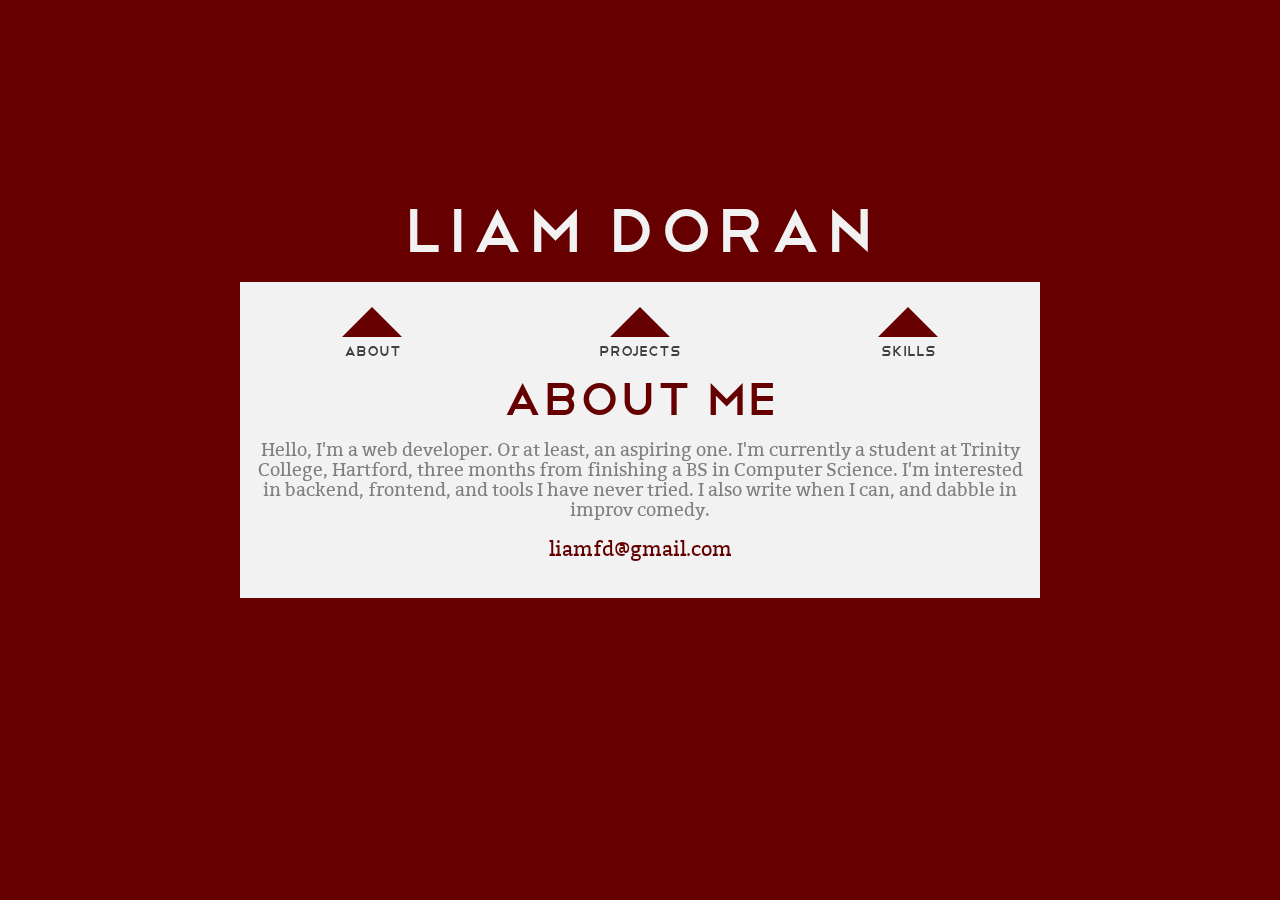
==== commit bbf13cb1: "cleaned up triangles" ====
--- a/index.html
+++ b/index.html
@@ -1,4 +1,4 @@
-<!DOCTYPE html><html><head><title>Liam F Doran</title><meta charset="utf-8"><meta name="viewport" content="width=device-width, user-scalable=false, initial-scale=1, maximum-scale=1"><link rel="stylesheet" type="text/css" href="resources/stylesheets/screen.css"><script language="javascript" type="text/javascript" src="resources/js/lib/jquery-1.9.0.min.js"></script><script language="javascript" type="text/javascript" src="resources/js/background.js"></script><script language="javascript" type="text/javascript" src="resources/js/lib/jquery.flexslider-min.js"></script></head><body><div id="background-slider" class="flexslider_children"><div class="slides"><li><div class="color-container primary"></div><!--	include ../content/bio--></li><li><div class="color-container secondary"></div><!--	include ../content/bio--></li><li><div class="color-container tertiary"></div><!--	include ../content/bio--></li></div></div><div class="centered"><h1 class="name">Liam Doran</h1><div class="frameWrapper"><nav><div class="navBlock"><div class="navEleWrapper"><div class="navShapeBlock"><div class="filler"></div><div class="triangleContainer"><div class="ffTriangleWrapper"><div class="leftTriangle"></div><div class="midTriangle"></div><div class="rightTriangle"></div></div></div><div class="filler"></div></div><h3 class="navTitle">About</h3></div></div><div class="navBlock centerThird"><div class="navEleWrapper"><div class="navShapeBlock"><div class="filler"></div><div class="triangleContainer"><div class="ffTriangleWrapper"><div class="leftTriangle"></div><div class="midTriangle"></div><div class="rightTriangle"></div></div></div><div class="filler"></div></div><h3 class="navTitle">Projects</h3></div></div><div class="navBlock"><div class="navEleWrapper"><div class="navShapeBlock"><div class="filler"></div><div class="triangleContainer"><div class="ffTriangleWrapper"><div class="leftTriangle"></div><div class="midTriangle"></div><div class="rightTriangle"></div></div></div><div class="filler"></div></div><h3 class="navTitle">Skills</h3></div></div></nav><div class="frame"><div class="container"><!--#red red--><!--#green green--><!--#blue blue--><div class="content"><div id="content-slider" class="flexslider"><div class="slides"><li><h2 class="aboutTitle">About Me</h2><div class="bioText"><p>Hello, I'm a web developer. Or at least, an aspiring one. I'm currently
+<!DOCTYPE html><html><head><title>Liam F Doran</title><meta charset="utf-8"><meta name="viewport" content="width=device-width, user-scalable=false, initial-scale=1, maximum-scale=1"><link rel="stylesheet" type="text/css" href="resources/stylesheets/screen.css"><script language="javascript" type="text/javascript" src="resources/js/lib/jquery-1.9.0.min.js"></script><script language="javascript" type="text/javascript" src="resources/js/background.js"></script><script language="javascript" type="text/javascript" src="resources/js/lib/jquery.flexslider-min.js"></script></head><body><div id="background-slider" class="flexslider_children"><div class="slides"><li><div class="color-container primary"></div><!--	include ../content/bio--></li><li><div class="color-container secondary"></div><!--	include ../content/bio--></li><li><div class="color-container tertiary"></div><!--	include ../content/bio--></li></div></div><div class="centered"><h1 class="name">Liam Doran</h1><div class="frameWrapper"><nav><div class="navBlock"><div class="navEleWrapper"><div class="navShapeBlock"><div class="filler"></div><div class="triangleContainer"><div class="ffTriangleWrapper"><div class="midTriangle"></div></div></div><div class="filler"></div></div><h3 class="navTitle">About</h3></div></div><div class="navBlock centerThird"><div class="navEleWrapper"><div class="navShapeBlock"><div class="filler"></div><div class="triangleContainer"><div class="ffTriangleWrapper"><div class="midTriangle"></div></div></div><div class="filler"></div></div><h3 class="navTitle">Projects</h3></div></div><div class="navBlock"><div class="navEleWrapper"><div class="navShapeBlock"><div class="filler"></div><div class="triangleContainer"><div class="ffTriangleWrapper"><div class="midTriangle"></div></div></div><div class="filler"></div></div><h3 class="navTitle">Skills</h3></div></div></nav><div class="frame"><div class="container"><!--#red red--><!--#green green--><!--#blue blue--><div class="content"><div id="content-slider" class="flexslider"><div class="slides"><li><h2 class="aboutTitle">About Me</h2><div class="bioText"><p>Hello, I'm a web developer. Or at least, an aspiring one. I'm currently
 a student at Trinity College, Hartford, three months from finishing a BS in Computer Science.
 I'm interested in backend, frontend, and tools I have never tried.
 I also write when I can, and dabble in improv comedy.</p><a href="mailto:liamfd@gmail.com" class="email">liamfd@gmail.com</a></div></li><li>	<h2 class="projectsTitle">Projects</h2><div class="projectsRow"><div class="project"><h3>TheFredCommunity.com</h3><a href="http://www.TheFredCommunity.com" class="projectImageContainer"><div class="projectImage"><img src="resources/images/fredcommS.png"></div><div class="details"><div class="text"><div class="role"> <strong>Developer</strong></div><div class="tools">Wordpress, HTML, CSS	</div></div></div></a><!--p --><!--	strong Developer--><!--p Wordpress--></div><div class="project"><h3>TrinityFilmFestival.org</h3><a href="http://www.TrinityFilmFestival.org" class="projectImageContainer"><div class="projectImage"><img src="resources/images/tffsiteS.png"></div><div class="details"><div class="text"><div class="role"> <strong>Co-Developer</strong></div><div class="tools">SASS/Compass, Jade, JQuery</div></div></div></a><!--p --><!--	strong Co-Developer--><!--p SASS/Compass, Jade, JQuery--></div><div class="project"><h3>Noteworks</h3><a class="projectImageContainer"><div class="projectImage"><img src="resources/images/noteworksS.png"></div><div class="details"> <div class="text"><div class="role"> <strong>Developer</strong></div><div class="tools">Ruby on Rails, HAML, AJAX, Cytoscape.js</div><strong>COMING SOON</strong></div></div></a><!--p--><!--	strong Developer--><!--p Ruby on Rails, HAML, AJAX, Cytoscape.js--></div></div></li><li><h2 class="contactTitle">Skills</h2><div class="skillsContainer"><div class="area"><p> <strong>Web Development:</strong>Ruby on Rails, JQuery, SASS/Compass, HAML/Jade, Wordpress</p></div><div class="area"><p> <strong>Languages:</strong>Ruby, Python, C, Java, CUDA C</p></div><div class="area"><p> <strong>Skills:</strong>Web Frontend and Backend, Data Structures and Algorithms, High Performance Computing(CUDA C on multi-GPU systems)</p></div></div></li></div></div></div></div></div></div></div></body></html>--- a/resources/stylesheets/screen.css
+++ b/resources/stylesheets/screen.css
@@ -494,44 +494,44 @@
   top: 0px;
   left: 0px;
   height: 100%;
-  overflow: hidden !important;
   width: 100%;
   z-index: -1;
+  overflow: hidden;
   border-width: 0px;
   margin-bottom: 0px;
 }
-/* line 15, ../sass/shared/_frame.scss */
+/* line 16, ../sass/shared/_frame.scss */
 #background-slider .slides {
   position: relative;
   height: 10000px;
   width: 100%;
-  background-color: #0b0b0b;
-}
-/* line 22, ../sass/shared/_frame.scss */
+}
+/* line 23, ../sass/shared/_frame.scss */
 #background-slider .slides li {
   position: relative;
   height: 100%;
   width: 100%;
 }
-/* line 27, ../sass/shared/_frame.scss */
+/* line 28, ../sass/shared/_frame.scss */
 #background-slider .slides li .color-container, #background-slider .slides li .primary, #background-slider .slides li .secondary, #background-slider .slides li .tertiary {
   position: relative;
   min-height: 100%;
   min-width: 100%;
 }
 
-/* line 38, ../sass/shared/_frame.scss */
+/* line 37, ../sass/shared/_frame.scss */
 .centered {
   margin-top: 15%;
   text-align: center;
 }
 
-/* line 42, ../sass/shared/_frame.scss */
+/* line 41, ../sass/shared/_frame.scss */
 .frameWrapper {
   display: inline-block;
   max-width: 800px;
   width: 100%;
   z-index: 10;
+  margin-top: 10px;
 }
 
 /* line 51, ../sass/shared/_frame.scss */
@@ -615,22 +615,20 @@
 /* line 3, ../sass/shared/_newnav.scss */
 nav {
   display: inline-block;
-  height: 40px;
   text-align: center;
   width: 100%;
 }
 
-/* line 12, ../sass/shared/_newnav.scss */
+/* line 9, ../sass/shared/_newnav.scss */
 .navBlock {
   display: inline-block;
   width: 33%;
 }
-/* line 17, ../sass/shared/_newnav.scss */
+/* line 14, ../sass/shared/_newnav.scss */
 .navBlock .navEleWrapper {
   width: 100%;
-  margin-top: 10px;
-}
-/* line 20, ../sass/shared/_newnav.scss */
+}
+/* line 18, ../sass/shared/_newnav.scss */
 .navBlock .navEleWrapper h3.navTitle {
   display: inline-block;
   background-color: #f2f2f2;
@@ -638,16 +636,17 @@
   width: 100%;
 }
 
-/* line 28, ../sass/shared/_newnav.scss */
+/* line 26, ../sass/shared/_newnav.scss */
 .centerThird {
   width: 34%;
 }
 
-/* line 31, ../sass/shared/_newnav.scss */
+/* line 29, ../sass/shared/_newnav.scss */
 .navShapeBlock {
   text-align: center;
   width: 100%;
   border: 5px solid #f2f2f2;
+  border-top: 25px solid #f2f2f2;
   display: -webkit-box;
   display: -moz-box;
   display: -ms-flexbox;
@@ -657,19 +656,19 @@
   margin-right: auto;
 }
 
-/* line 44, ../sass/shared/_newnav.scss */
+/* line 43, ../sass/shared/_newnav.scss */
 .ffTriangleWrapper {
   position: relative;
   display: block;
   height: 30px;
 }
 
-/* line 50, ../sass/shared/_newnav.scss */
+/* line 49, ../sass/shared/_newnav.scss */
 .triangleContainer {
   width: 60px;
   height: 30px;
 }
-/* line 55, ../sass/shared/_newnav.scss */
+/* line 54, ../sass/shared/_newnav.scss */
 .triangleContainer .triangle, .triangleContainer .leftTriangle, .triangleContainer .rightTriangle, .triangleContainer .midTriangle {
   display: inline-block;
   position: absolute;
@@ -678,26 +677,26 @@
   width: 0;
   height: 0;
   border-top: 30px solid #f2f2f2;
-  border-left: 30px solid transparent;
-  border-right: 30px solid transparent;
-}
-/* line 71, ../sass/shared/_newnav.scss */
+  border-left: 30px solid #f2f2f2;
+  border-right: 30px solid #f2f2f2;
+}
+/* line 70, ../sass/shared/_newnav.scss */
 .triangleContainer .leftTriangle {
   left: 0;
   border-left: 0px solid transparent;
 }
-/* line 77, ../sass/shared/_newnav.scss */
+/* line 76, ../sass/shared/_newnav.scss */
 .triangleContainer .rightTriangle {
   left: 30px;
   border-right: 0px solid transparent;
 }
-/* line 82, ../sass/shared/_newnav.scss */
+/* line 81, ../sass/shared/_newnav.scss */
 .triangleContainer .midTriangle {
   border-top: 0px solid transparent;
   border-bottom: 30px solid transparent;
 }
 
-/* line 89, ../sass/shared/_newnav.scss */
+/* line 88, ../sass/shared/_newnav.scss */
 .filler {
   -webkit-box-flex: 1;
   -moz-box-flex: 1;
@@ -708,7 +707,7 @@
   background-color: #f2f2f2;
 }
 
-/* line 96, ../sass/shared/_newnav.scss */
+/* line 95, ../sass/shared/_newnav.scss */
 .triangleContainer:hover .midTriangle {
   border-bottom: 30px solid rgba(255, 255, 255, 0.3);
 }
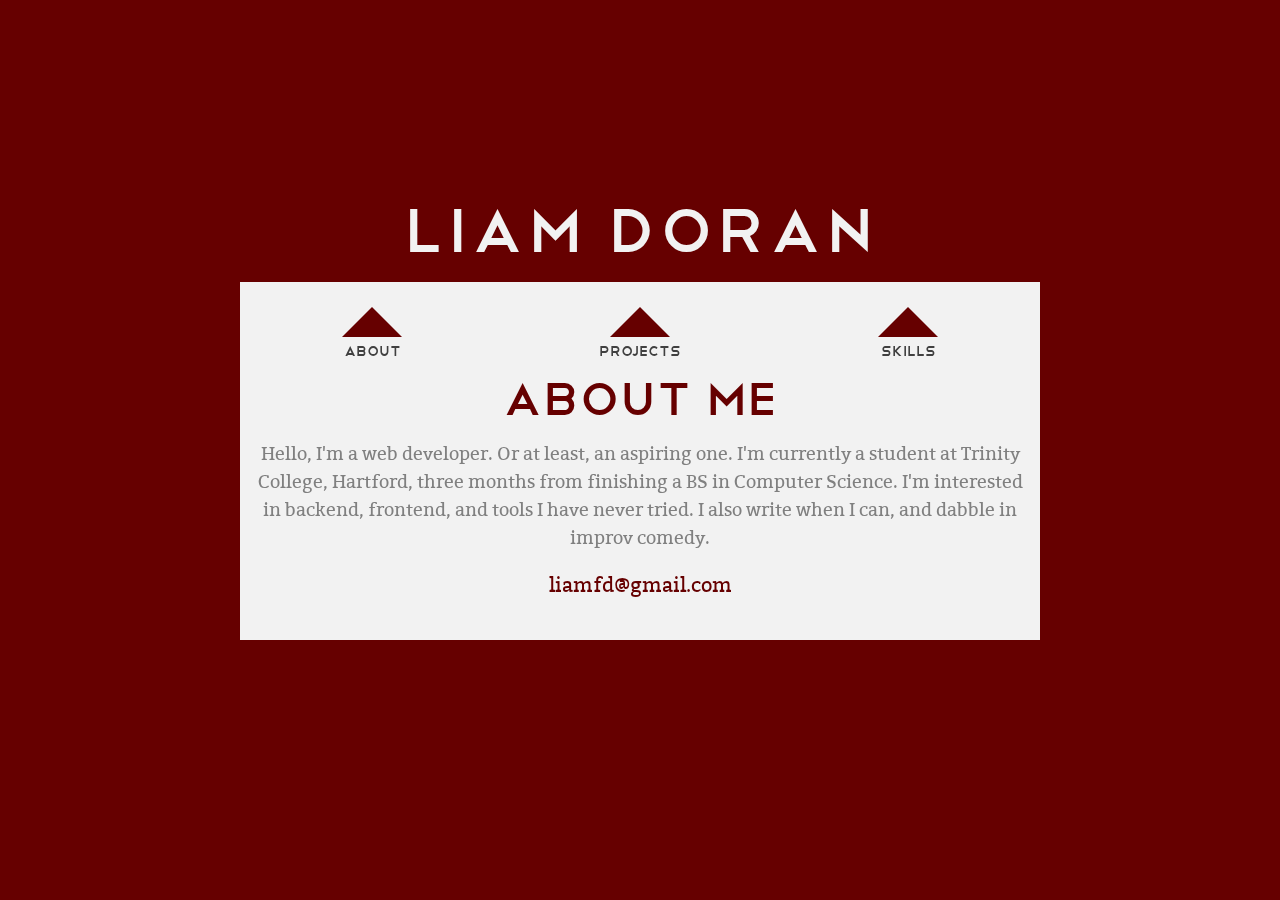
==== commit 26001759: "many small scotty changes, last thing is non-mobile projects" ====
--- a/index.html
+++ b/index.html
@@ -1,4 +1,4 @@
-<!DOCTYPE html><html><head><title>Liam F Doran</title><meta charset="utf-8"><meta name="viewport" content="width=device-width, user-scalable=false, initial-scale=1, maximum-scale=1"><link rel="stylesheet" type="text/css" href="resources/stylesheets/screen.css"><script language="javascript" type="text/javascript" src="resources/js/lib/jquery-1.9.0.min.js"></script><script language="javascript" type="text/javascript" src="resources/js/background.js"></script><script language="javascript" type="text/javascript" src="resources/js/lib/jquery.flexslider-min.js"></script></head><body><div id="background-slider" class="flexslider_children"><div class="slides"><li><div class="color-container primary"></div><!--	include ../content/bio--></li><li><div class="color-container secondary"></div><!--	include ../content/bio--></li><li><div class="color-container tertiary"></div><!--	include ../content/bio--></li></div></div><div class="centered"><h1 class="name">Liam Doran</h1><div class="frameWrapper"><nav><div class="navBlock"><div class="navEleWrapper"><div class="navShapeBlock"><div class="filler"></div><div class="triangleContainer"><div class="ffTriangleWrapper"><div class="midTriangle"></div></div></div><div class="filler"></div></div><h3 class="navTitle">About</h3></div></div><div class="navBlock centerThird"><div class="navEleWrapper"><div class="navShapeBlock"><div class="filler"></div><div class="triangleContainer"><div class="ffTriangleWrapper"><div class="midTriangle"></div></div></div><div class="filler"></div></div><h3 class="navTitle">Projects</h3></div></div><div class="navBlock"><div class="navEleWrapper"><div class="navShapeBlock"><div class="filler"></div><div class="triangleContainer"><div class="ffTriangleWrapper"><div class="midTriangle"></div></div></div><div class="filler"></div></div><h3 class="navTitle">Skills</h3></div></div></nav><div class="frame"><div class="container"><!--#red red--><!--#green green--><!--#blue blue--><div class="content"><div id="content-slider" class="flexslider"><div class="slides"><li><h2 class="aboutTitle">About Me</h2><div class="bioText"><p>Hello, I'm a web developer. Or at least, an aspiring one. I'm currently
+<!DOCTYPE html><html><head><title>Liam F Doran</title><meta charset="utf-8"><meta name="viewport" content="width=device-width, user-scalable=false, initial-scale=1, maximum-scale=1"><link rel="stylesheet" type="text/css" href="resources/stylesheets/screen.css"><script language="javascript" type="text/javascript" src="resources/js/lib/jquery-1.9.0.min.js"></script><script language="javascript" type="text/javascript" src="resources/js/background.js"></script><script language="javascript" type="text/javascript" src="resources/js/lib/jquery.flexslider-min.js"></script></head><body><div id="background-slider" class="flexslider_children"><div class="slides"><li><div class="color-container primary"></div><!--	include ../content/bio--></li><li><div class="color-container secondary"></div><!--	include ../content/bio--></li><li><div class="color-container tertiary"></div><!--	include ../content/bio--></li></div></div><div class="centered"><h1 class="name">Liam Doran</h1><div class="frameWrapper"><nav><div class="navBlock"><div class="navEleWrapper"><div class="navShapeBlock"><div class="filler"></div><div class="triangleContainer"><div class="ffTriangleWrapper"><a class="midTriangle"></a></div></div><div class="filler"></div></div><h3 class="navTitle">About</h3></div></div><div class="navBlock centerThird"><div class="navEleWrapper"><div class="navShapeBlock"><div class="filler"></div><div class="triangleContainer"><div class="ffTriangleWrapper"><a class="midTriangle"></a></div></div><div class="filler"></div></div><h3 class="navTitle">Projects</h3></div></div><div class="navBlock"><div class="navEleWrapper"><div class="navShapeBlock"><div class="filler"></div><div class="triangleContainer"><div class="ffTriangleWrapper"><a class="midTriangle"></a></div></div><div class="filler"></div></div><h3 class="navTitle">Skills</h3></div></div></nav><div class="frame"><div class="container"><!--#red red--><!--#green green--><!--#blue blue--><div class="content"><div id="content-slider" class="flexslider"><div class="slides"><li><h2 class="aboutTitle">About Me</h2><div class="bioText"><p>Hello, I'm a web developer. Or at least, an aspiring one. I'm currently
 a student at Trinity College, Hartford, three months from finishing a BS in Computer Science.
 I'm interested in backend, frontend, and tools I have never tried.
-I also write when I can, and dabble in improv comedy.</p><a href="mailto:liamfd@gmail.com" class="email">liamfd@gmail.com</a></div></li><li>	<h2 class="projectsTitle">Projects</h2><div class="projectsRow"><div class="project"><h3>TheFredCommunity.com</h3><a href="http://www.TheFredCommunity.com" class="projectImageContainer"><div class="projectImage"><img src="resources/images/fredcommS.png"></div><div class="details"><div class="text"><div class="role"> <strong>Developer</strong></div><div class="tools">Wordpress, HTML, CSS	</div></div></div></a><!--p --><!--	strong Developer--><!--p Wordpress--></div><div class="project"><h3>TrinityFilmFestival.org</h3><a href="http://www.TrinityFilmFestival.org" class="projectImageContainer"><div class="projectImage"><img src="resources/images/tffsiteS.png"></div><div class="details"><div class="text"><div class="role"> <strong>Co-Developer</strong></div><div class="tools">SASS/Compass, Jade, JQuery</div></div></div></a><!--p --><!--	strong Co-Developer--><!--p SASS/Compass, Jade, JQuery--></div><div class="project"><h3>Noteworks</h3><a class="projectImageContainer"><div class="projectImage"><img src="resources/images/noteworksS.png"></div><div class="details"> <div class="text"><div class="role"> <strong>Developer</strong></div><div class="tools">Ruby on Rails, HAML, AJAX, Cytoscape.js</div><strong>COMING SOON</strong></div></div></a><!--p--><!--	strong Developer--><!--p Ruby on Rails, HAML, AJAX, Cytoscape.js--></div></div></li><li><h2 class="contactTitle">Skills</h2><div class="skillsContainer"><div class="area"><p> <strong>Web Development:</strong>Ruby on Rails, JQuery, SASS/Compass, HAML/Jade, Wordpress</p></div><div class="area"><p> <strong>Languages:</strong>Ruby, Python, C, Java, CUDA C</p></div><div class="area"><p> <strong>Skills:</strong>Web Frontend and Backend, Data Structures and Algorithms, High Performance Computing(CUDA C on multi-GPU systems)</p></div></div></li></div></div></div></div></div></div></div></body></html>+I also write when I can, and dabble in improv comedy.</p><a href="mailto:liamfd@gmail.com" class="email">liamfd@gmail.com</a></div></li><li>	<h2 class="projectsTitle">Projects</h2><div class="projectsRow"><div class="project"><h3>TheFredCommunity.com</h3><a href="http://www.TheFredCommunity.com" class="projectImageContainer"><div class="projectImage"><img src="resources/images/fredcommS.png"></div><div class="details"><div class="text"><div class="role"> <strong>Developer</strong></div><div class="tools">Wordpress, HTML, CSS	</div></div></div></a><!--p --><!--	strong Developer--><!--p Wordpress--></div><div class="project"><h3>TrinityFilmFestival.org</h3><a href="http://www.TrinityFilmFestival.org" class="projectImageContainer"><div class="projectImage"><img src="resources/images/tffsiteS.png"></div><div class="details"><div class="text"><div class="role"> <strong>Co-Developer</strong></div><div class="tools">SASS/Compass, Jade, JQuery</div></div></div></a><!--p --><!--	strong Co-Developer--><!--p SASS/Compass, Jade, JQuery--></div></div><div class="projectsRow"><div class="project"><h3>Noteworks</h3><a class="projectImageContainer"><div class="projectImage"><img src="resources/images/noteworksS.png"></div><div class="details"> <div class="text"><div class="role"> <strong>Developer</strong></div><div class="tools">Ruby on Rails, HAML, AJAX, Cytoscape.js</div><strong>COMING SOON</strong></div></div></a><!--p--><!--	strong Developer--><!--p Ruby on Rails, HAML, AJAX, Cytoscape.js--></div></div></li><li><h2 class="contactTitle">Skills</h2><div class="skillsContainer"><div class="area"><p> <strong>Web Development:</strong>Ruby on Rails, JQuery, SASS/Compass, HAML/Jade, Wordpress</p></div><div class="area"><p> <strong>Languages:</strong>Ruby, Python, C, Java, CUDA C</p></div><div class="area"><p> <strong>Skills:</strong>Web Frontend and Backend, Data Structures and Algorithms, High Performance Computing(CUDA C on multi-GPU systems)</p></div></div></li></div></div></div></div></div></div></div></body></html>--- a/resources/stylesheets/screen.css
+++ b/resources/stylesheets/screen.css
@@ -554,9 +554,10 @@
   padding-left: 10px;
   padding-right: 10px;
   padding-bottom: 35px;
-}
-
-/* line 71, ../sass/shared/_frame.scss */
+  min-height: 280px;
+}
+
+/* line 72, ../sass/shared/_frame.scss */
 a.email {
   display: inline-block;
   text-decoration: none;
@@ -566,7 +567,7 @@
 }
 
 @media only screen and (max-device-width: 480px), only screen and (max-width: 480px) {
-  /* line 81, ../sass/shared/_frame.scss */
+  /* line 82, ../sass/shared/_frame.scss */
   .centered {
     margin-top: 0px;
   }
@@ -667,11 +668,24 @@
 .triangleContainer {
   width: 60px;
   height: 30px;
+  /*
+  	.leftTriangle{
+  		@extend .triangle;
+  		left:0;
+  		border-left:0px solid transparent;
+  
+  	}
+  	.rightTriangle{
+  		@extend .triangle;
+  		left:$triangleHeight;
+  		border-right:0px solid transparent;
+  	}*/
 }
 /* line 54, ../sass/shared/_newnav.scss */
-.triangleContainer .triangle, .triangleContainer .leftTriangle, .triangleContainer .rightTriangle, .triangleContainer .midTriangle {
+.triangleContainer .triangle, .triangleContainer a.midTriangle {
   display: inline-block;
   position: absolute;
+  cursor: pointer;
   left: 0;
   z-index: 2;
   width: 0;
@@ -680,18 +694,8 @@
   border-left: 30px solid #f2f2f2;
   border-right: 30px solid #f2f2f2;
 }
-/* line 70, ../sass/shared/_newnav.scss */
-.triangleContainer .leftTriangle {
-  left: 0;
-  border-left: 0px solid transparent;
-}
-/* line 76, ../sass/shared/_newnav.scss */
-.triangleContainer .rightTriangle {
-  left: 30px;
-  border-right: 0px solid transparent;
-}
 /* line 81, ../sass/shared/_newnav.scss */
-.triangleContainer .midTriangle {
+.triangleContainer a.midTriangle {
   border-top: 0px solid transparent;
   border-bottom: 30px solid transparent;
 }
@@ -712,6 +716,11 @@
   border-bottom: 30px solid rgba(255, 255, 255, 0.3);
 }
 
+/* line 99, ../sass/shared/_newnav.scss */
+.triangleContainer:active .midTriangle {
+  border-bottom: 30px solid rgba(0, 0, 0, 0.3);
+}
+
 /* line 1, ../sass/content/_bio.scss */
 h2.aboutTitle {
   color: #660000;
@@ -720,7 +729,7 @@
 /* line 5, ../sass/content/_bio.scss */
 .bioText {
   padding-top: 10px;
-  line-height: 20px;
+  line-height: 2.8em;
 }
 /* line 8, ../sass/content/_bio.scss */
 .bioText p {
@@ -741,25 +750,24 @@
 .projectsRow {
   width: 100%;
   text-align: center;
-  min-height: 150px;
+  min-height: 220px;
   margin-top: 10px;
 }
 
 /* line 13, ../sass/content/_projects.scss */
 .project {
   display: inline-block;
-  width: 30%;
+  width: 50%;
   text-align: center;
 }
 /* line 18, ../sass/content/_projects.scss */
 .project h3 {
-  font-weight: bold;
   font-color: #001030;
 }
 
-/* line 24, ../sass/content/_projects.scss */
+/* line 23, ../sass/content/_projects.scss */
 .projectImageContainer {
-  width: 100%;
+  width: 70%;
   position: relative;
   display: inline-block;
   	/*width:30%;
@@ -782,43 +790,55 @@
   display: none;
   z-index: 10;
   background-color: rgba(0, 0, 0, 0.8);
-}
-/* line 50, ../sass/content/_projects.scss */
+  text-align: center;
+}
+/* line 51, ../sass/content/_projects.scss */
 .projectImageContainer .details .text {
-  margin-top: 16%;
+  display: inline-block;
+  vertical-align: middle;
+  width: 100%;
   color: #f2f2f2;
 }
-/* line 55, ../sass/content/_projects.scss */
+/* line 58, ../sass/content/_projects.scss */
+.projectImageContainer .details:before {
+  content: '';
+  display: inline-block;
+  height: 100%;
+  vertical-align: middle;
+  margin-right: -.25em;
+  /*Adjusts for spacing*/
+}
+/* line 66, ../sass/content/_projects.scss */
 .projectImageContainer .projectImage {
   text-align: center;
 }
-/* line 57, ../sass/content/_projects.scss */
+/* line 68, ../sass/content/_projects.scss */
 .projectImageContainer .projectImage img {
   display: inline-block;
 }
 
 @media only screen and (min-device-width: 800px), only screen and (min-width: 800px) {
-  /* line 65, ../sass/content/_projects.scss */
+  /* line 76, ../sass/content/_projects.scss */
   .projectImage:hover + .details, .details:hover {
     display: block;
   }
 }
 @media only screen and (max-device-width: 800px), only screen and (max-width: 800px) {
-  /* line 71, ../sass/content/_projects.scss */
+  /* line 82, ../sass/content/_projects.scss */
   .project {
     width: 100%;
     max-width: 480px;
     text-align: center;
     color: #303030;
   }
-  /* line 77, ../sass/content/_projects.scss */
+  /* line 88, ../sass/content/_projects.scss */
   .project h3 {
     color: #001030;
     font-size: 2em;
     font-weight: bold;
   }
 
-  /* line 83, ../sass/content/_projects.scss */
+  /* line 94, ../sass/content/_projects.scss */
   .projectImageContainer {
     display: -webkit-box;
     display: -moz-box;
@@ -833,14 +853,14 @@
     overflow: hidden;
     text-decoration: none;
   }
-  /* line 96, ../sass/content/_projects.scss */
+  /* line 107, ../sass/content/_projects.scss */
   .projectImageContainer .projectImage, .projectImageContainer .details {
     position: static;
     display: inline-block;
     vertical-align: top;
     height: 100%;
   }
-  /* line 103, ../sass/content/_projects.scss */
+  /* line 114, ../sass/content/_projects.scss */
   .projectImageContainer .details {
     -webkit-box-flex: 1;
     -moz-box-flex: 1;
@@ -851,23 +871,23 @@
     padding: 10px;
     font-size: .9em;
   }
-  /* line 108, ../sass/content/_projects.scss */
+  /* line 119, ../sass/content/_projects.scss */
   .projectImageContainer .details .text {
     margin-top: 0%;
     text-align: right;
   }
-  /* line 113, ../sass/content/_projects.scss */
+  /* line 124, ../sass/content/_projects.scss */
   .projectImageContainer .projectImage {
     max-width: 40%;
   }
 
-  /* line 119, ../sass/content/_projects.scss */
+  /* line 130, ../sass/content/_projects.scss */
   .projectImage:hover + .details, .details:hover {
     display: inline-block;
   }
 }
 @media only screen and (max-device-width: 360px), only screen and (max-width: 360px) {
-  /* line 129, ../sass/content/_projects.scss */
+  /* line 140, ../sass/content/_projects.scss */
   .projectImageContainer .details {
     font-size: .8em;
   }
@@ -882,10 +902,11 @@
   display: inline-block;
   text-align: left;
   max-width: 600px;
+  line-height: 2.5em;
   color: gray;
 }
 
-/* line 12, ../sass/content/_contact.scss */
+/* line 13, ../sass/content/_contact.scss */
 .area {
   margin: 10px 0px;
 }
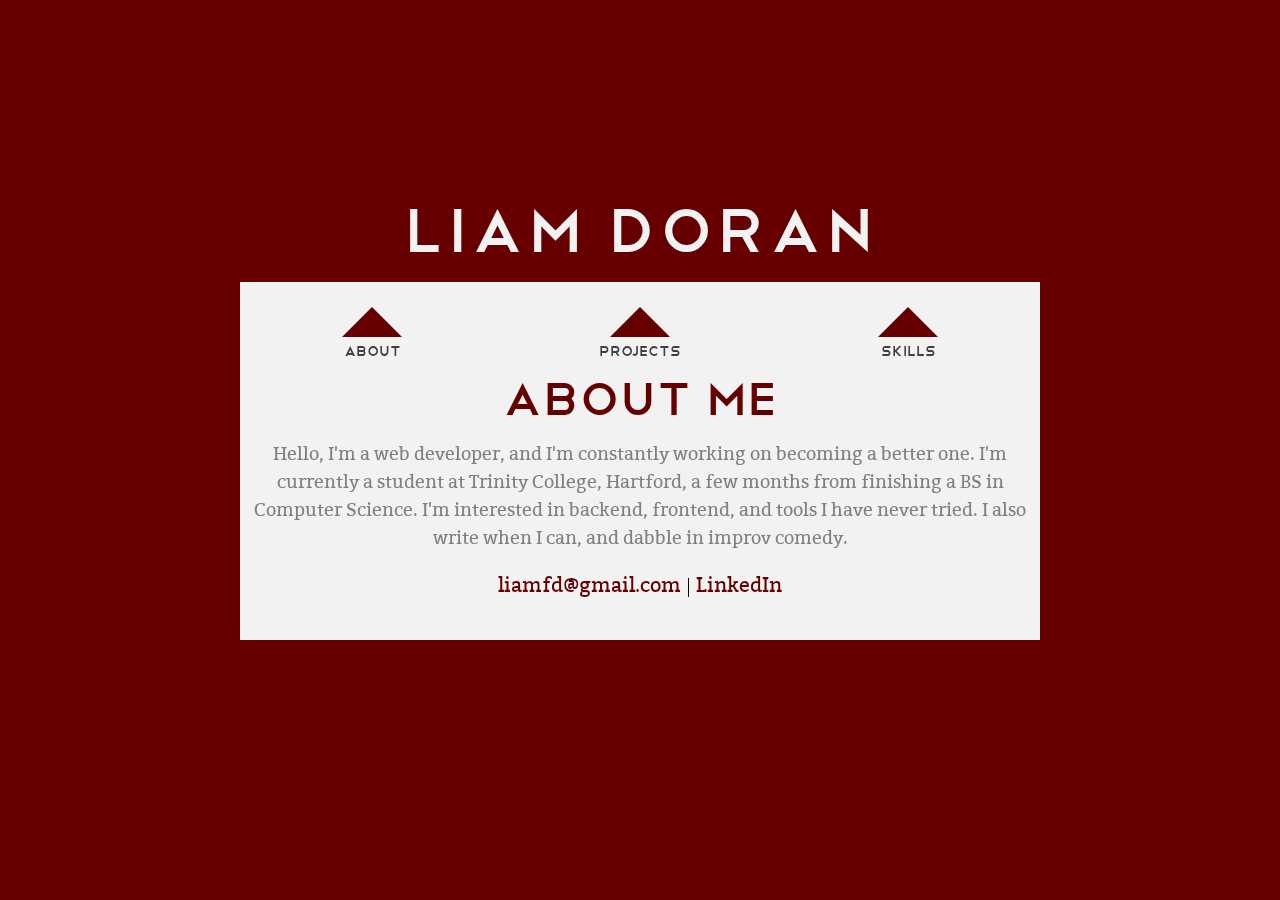
==== commit 3b1525fa: "better looking projects, some content tweaks" ====
--- a/index.html
+++ b/index.html
@@ -1,4 +1,4 @@
-<!DOCTYPE html><html><head><title>Liam F Doran</title><meta charset="utf-8"><meta name="viewport" content="width=device-width, user-scalable=false, initial-scale=1, maximum-scale=1"><link rel="stylesheet" type="text/css" href="resources/stylesheets/screen.css"><script language="javascript" type="text/javascript" src="resources/js/lib/jquery-1.9.0.min.js"></script><script language="javascript" type="text/javascript" src="resources/js/background.js"></script><script language="javascript" type="text/javascript" src="resources/js/lib/jquery.flexslider-min.js"></script></head><body><div id="background-slider" class="flexslider_children"><div class="slides"><li><div class="color-container primary"></div><!--	include ../content/bio--></li><li><div class="color-container secondary"></div><!--	include ../content/bio--></li><li><div class="color-container tertiary"></div><!--	include ../content/bio--></li></div></div><div class="centered"><h1 class="name">Liam Doran</h1><div class="frameWrapper"><nav><div class="navBlock"><div class="navEleWrapper"><div class="navShapeBlock"><div class="filler"></div><div class="triangleContainer"><div class="ffTriangleWrapper"><a class="midTriangle"></a></div></div><div class="filler"></div></div><h3 class="navTitle">About</h3></div></div><div class="navBlock centerThird"><div class="navEleWrapper"><div class="navShapeBlock"><div class="filler"></div><div class="triangleContainer"><div class="ffTriangleWrapper"><a class="midTriangle"></a></div></div><div class="filler"></div></div><h3 class="navTitle">Projects</h3></div></div><div class="navBlock"><div class="navEleWrapper"><div class="navShapeBlock"><div class="filler"></div><div class="triangleContainer"><div class="ffTriangleWrapper"><a class="midTriangle"></a></div></div><div class="filler"></div></div><h3 class="navTitle">Skills</h3></div></div></nav><div class="frame"><div class="container"><!--#red red--><!--#green green--><!--#blue blue--><div class="content"><div id="content-slider" class="flexslider"><div class="slides"><li><h2 class="aboutTitle">About Me</h2><div class="bioText"><p>Hello, I'm a web developer. Or at least, an aspiring one. I'm currently
-a student at Trinity College, Hartford, three months from finishing a BS in Computer Science.
+<!DOCTYPE html><html><head><title>Liam F Doran</title><meta charset="utf-8"><meta name="viewport" content="width=device-width, user-scalable=false, initial-scale=1, maximum-scale=1"><link rel="stylesheet" type="text/css" href="resources/stylesheets/screen.css"><script language="javascript" type="text/javascript" src="resources/js/lib/jquery-1.9.0.min.js"></script><script language="javascript" type="text/javascript" src="resources/js/background.js"></script><script language="javascript" type="text/javascript" src="resources/js/lib/jquery.flexslider-min.js"></script></head><body><div id="background-slider" class="flexslider_children"><div class="slides"><li><div class="color-container primary"></div><!--	include ../content/bio--></li><li><div class="color-container secondary"></div><!--	include ../content/bio--></li><li><div class="color-container tertiary"></div><!--	include ../content/bio--></li></div></div><div class="centered"><h1 class="name">Liam Doran</h1><div class="frameWrapper"><nav><div class="navBlock"><div class="navEleWrapper"><div class="navShapeBlock"><div class="filler"></div><div class="triangleContainer"><div class="ffTriangleWrapper"><a class="midTriangle"></a></div></div><div class="filler"></div></div><h3 class="navTitle">About</h3></div></div><div class="navBlock centerThird"><div class="navEleWrapper"><div class="navShapeBlock"><div class="filler"></div><div class="triangleContainer"><div class="ffTriangleWrapper"><a class="midTriangle"></a></div></div><div class="filler"></div></div><h3 class="navTitle">Projects</h3></div></div><div class="navBlock"><div class="navEleWrapper"><div class="navShapeBlock"><div class="filler"></div><div class="triangleContainer"><div class="ffTriangleWrapper"><a class="midTriangle"></a></div></div><div class="filler"></div></div><h3 class="navTitle">Skills</h3></div></div></nav><div class="frame"><div class="container"><!--#red red--><!--#green green--><!--#blue blue--><div class="content"><div id="content-slider" class="flexslider"><div class="slides"><li><section><h2 class="aboutTitle">About Me</h2><div class="bioText"><p>Hello, I'm a web developer, and I'm constantly working on becoming a better one. I'm currently
+a student at Trinity College, Hartford, a few months from finishing a BS in Computer Science.
 I'm interested in backend, frontend, and tools I have never tried.
-I also write when I can, and dabble in improv comedy.</p><a href="mailto:liamfd@gmail.com" class="email">liamfd@gmail.com</a></div></li><li>	<h2 class="projectsTitle">Projects</h2><div class="projectsRow"><div class="project"><h3>TheFredCommunity.com</h3><a href="http://www.TheFredCommunity.com" class="projectImageContainer"><div class="projectImage"><img src="resources/images/fredcommS.png"></div><div class="details"><div class="text"><div class="role"> <strong>Developer</strong></div><div class="tools">Wordpress, HTML, CSS	</div></div></div></a><!--p --><!--	strong Developer--><!--p Wordpress--></div><div class="project"><h3>TrinityFilmFestival.org</h3><a href="http://www.TrinityFilmFestival.org" class="projectImageContainer"><div class="projectImage"><img src="resources/images/tffsiteS.png"></div><div class="details"><div class="text"><div class="role"> <strong>Co-Developer</strong></div><div class="tools">SASS/Compass, Jade, JQuery</div></div></div></a><!--p --><!--	strong Co-Developer--><!--p SASS/Compass, Jade, JQuery--></div></div><div class="projectsRow"><div class="project"><h3>Noteworks</h3><a class="projectImageContainer"><div class="projectImage"><img src="resources/images/noteworksS.png"></div><div class="details"> <div class="text"><div class="role"> <strong>Developer</strong></div><div class="tools">Ruby on Rails, HAML, AJAX, Cytoscape.js</div><strong>COMING SOON</strong></div></div></a><!--p--><!--	strong Developer--><!--p Ruby on Rails, HAML, AJAX, Cytoscape.js--></div></div></li><li><h2 class="contactTitle">Skills</h2><div class="skillsContainer"><div class="area"><p> <strong>Web Development:</strong>Ruby on Rails, JQuery, SASS/Compass, HAML/Jade, Wordpress</p></div><div class="area"><p> <strong>Languages:</strong>Ruby, Python, C, Java, CUDA C</p></div><div class="area"><p> <strong>Skills:</strong>Web Frontend and Backend, Data Structures and Algorithms, High Performance Computing(CUDA C on multi-GPU systems)</p></div></div></li></div></div></div></div></div></div></div></body></html>+I also write when I can, and dabble in improv comedy.</p><div class="contactRow"><a href="mailto:liamfd@gmail.com" class="email">liamfd@gmail.com</a>  |   <a href="http://www.linkedin.com/in/liamfdoran/" class="email">LinkedIn</a></div></div></section></li><li>	<section><h2 class="projectsTitle">Projects</h2><div class="projectsRow"><div class="project"><h3>TheFredCommunity.com</h3><a href="http://www.TheFredCommunity.com" class="projectImageContainer"><div class="projectImage"><img src="resources/images/fredcommS.png"></div><div class="details"><div class="text"><div class="role"> <strong>Developer</strong></div><div class="tools">Wordpress, HTML, CSS	</div></div></div></a><!--p --><!--	strong Developer--><!--p Wordpress--></div><div class="project"><h3>TrinityFilmFestival.org</h3><a href="http://www.TrinityFilmFestival.org" class="projectImageContainer"><div class="projectImage"><img src="resources/images/tffsiteS.png"></div><div class="details"><div class="text"><div class="role"> <strong>Co-Developer</strong></div><div class="tools">SASS/Compass, Jade, jQuery</div></div></div></a><!--p --><!--	strong Co-Developer--><!--p SASS/Compass, Jade, JQuery--></div><div class="project"><h3>Noteworks</h3><a class="projectImageContainer"><div class="projectImage"><img src="resources/images/noteworksS.png"></div><div class="details"> <div class="text"><div class="role"> <strong>Developer</strong></div><div class="tools">Ruby on Rails, JQuery, AJAX, Cytoscape.js</div><strong>COMING SOON</strong></div></div></a><!--p--><!--	strong Developer--><!--p Ruby on Rails, HAML, AJAX, Cytoscape.js--></div></div></section></li><li><section><h2 class="skillsTitle">Skills</h2><div class="skillsContainer"><div class="area"><p> <strong>Web Development: </strong>Ruby on Rails, JQuery, SASS/CSS3, Jade/HTML5, Wordpress</p></div><div class="area"><p> <strong>Languages: </strong>Ruby, Python, Java (Android SDK), C, C++, CUDA C</p></div><div class="area"><p> <strong>Tools: </strong>Git, Eclipse, Vim, and developing in Linux</p></div></div></section></li></div></div></div></div></div></div></div></body></html>--- a/resources/stylesheets/screen.css
+++ b/resources/stylesheets/screen.css
@@ -490,42 +490,43 @@
 #background-slider {
   background-color: gray;
   display: block;
-  position: absolute;
+  position: fixed;
   top: 0px;
   left: 0px;
-  height: 100%;
+  min-width: 100%;
+  min-height: 100%;
   width: 100%;
   z-index: -1;
   overflow: hidden;
   border-width: 0px;
   margin-bottom: 0px;
 }
-/* line 16, ../sass/shared/_frame.scss */
+/* line 17, ../sass/shared/_frame.scss */
 #background-slider .slides {
   position: relative;
   height: 10000px;
   width: 100%;
 }
-/* line 23, ../sass/shared/_frame.scss */
+/* line 24, ../sass/shared/_frame.scss */
 #background-slider .slides li {
   position: relative;
   height: 100%;
   width: 100%;
 }
-/* line 28, ../sass/shared/_frame.scss */
+/* line 29, ../sass/shared/_frame.scss */
 #background-slider .slides li .color-container, #background-slider .slides li .primary, #background-slider .slides li .secondary, #background-slider .slides li .tertiary {
   position: relative;
   min-height: 100%;
   min-width: 100%;
 }
 
-/* line 37, ../sass/shared/_frame.scss */
+/* line 38, ../sass/shared/_frame.scss */
 .centered {
   margin-top: 15%;
   text-align: center;
 }
 
-/* line 41, ../sass/shared/_frame.scss */
+/* line 42, ../sass/shared/_frame.scss */
 .frameWrapper {
   display: inline-block;
   max-width: 800px;
@@ -534,21 +535,21 @@
   margin-top: 10px;
 }
 
-/* line 51, ../sass/shared/_frame.scss */
+/* line 52, ../sass/shared/_frame.scss */
 .frame {
   display: inline-block;
   background-color: #f2f2f2;
   width: 100%;
 }
 
-/* line 58, ../sass/shared/_frame.scss */
+/* line 59, ../sass/shared/_frame.scss */
 h1.name {
   letter-spacing: 3px;
   color: #f2f2f2;
   font-family: "telegrafico", Arial, Helvetica, sans-serif;
 }
 
-/* line 64, ../sass/shared/_frame.scss */
+/* line 65, ../sass/shared/_frame.scss */
 .container {
   padding-top: 10px;
   padding-left: 10px;
@@ -557,7 +558,7 @@
   min-height: 280px;
 }
 
-/* line 72, ../sass/shared/_frame.scss */
+/* line 73, ../sass/shared/_frame.scss */
 a.email {
   display: inline-block;
   text-decoration: none;
@@ -567,7 +568,7 @@
 }
 
 @media only screen and (max-device-width: 480px), only screen and (max-width: 480px) {
-  /* line 82, ../sass/shared/_frame.scss */
+  /* line 83, ../sass/shared/_frame.scss */
   .centered {
     margin-top: 0px;
   }
@@ -741,6 +742,12 @@
   width: 100%;
 }
 
+/* line 17, ../sass/content/_bio.scss */
+.contactRow {
+  text-align: center;
+  font-size: 2em;
+}
+
 /* line 4, ../sass/content/_projects.scss */
 h2.projectsTitle {
   color: #001030;
@@ -750,14 +757,14 @@
 .projectsRow {
   width: 100%;
   text-align: center;
-  min-height: 220px;
+  min-height: 170px;
   margin-top: 10px;
 }
 
 /* line 13, ../sass/content/_projects.scss */
 .project {
   display: inline-block;
-  width: 50%;
+  width: 33%;
   text-align: center;
 }
 /* line 18, ../sass/content/_projects.scss */
@@ -767,7 +774,7 @@
 
 /* line 23, ../sass/content/_projects.scss */
 .projectImageContainer {
-  width: 70%;
+  width: 96%;
   position: relative;
   display: inline-block;
   	/*width:30%;
@@ -787,19 +794,21 @@
 }
 /* line 46, ../sass/content/_projects.scss */
 .projectImageContainer .details {
+  height: 141px;
+  padding: 0px 5px;
   display: none;
   z-index: 10;
   background-color: rgba(0, 0, 0, 0.8);
   text-align: center;
 }
-/* line 51, ../sass/content/_projects.scss */
+/* line 53, ../sass/content/_projects.scss */
 .projectImageContainer .details .text {
   display: inline-block;
   vertical-align: middle;
   width: 100%;
   color: #f2f2f2;
 }
-/* line 58, ../sass/content/_projects.scss */
+/* line 60, ../sass/content/_projects.scss */
 .projectImageContainer .details:before {
   content: '';
   display: inline-block;
@@ -808,37 +817,37 @@
   margin-right: -.25em;
   /*Adjusts for spacing*/
 }
-/* line 66, ../sass/content/_projects.scss */
+/* line 68, ../sass/content/_projects.scss */
 .projectImageContainer .projectImage {
   text-align: center;
 }
-/* line 68, ../sass/content/_projects.scss */
+/* line 70, ../sass/content/_projects.scss */
 .projectImageContainer .projectImage img {
   display: inline-block;
 }
 
 @media only screen and (min-device-width: 800px), only screen and (min-width: 800px) {
-  /* line 76, ../sass/content/_projects.scss */
+  /* line 78, ../sass/content/_projects.scss */
   .projectImage:hover + .details, .details:hover {
     display: block;
   }
 }
 @media only screen and (max-device-width: 800px), only screen and (max-width: 800px) {
-  /* line 82, ../sass/content/_projects.scss */
+  /* line 84, ../sass/content/_projects.scss */
   .project {
     width: 100%;
     max-width: 480px;
     text-align: center;
     color: #303030;
   }
-  /* line 88, ../sass/content/_projects.scss */
+  /* line 90, ../sass/content/_projects.scss */
   .project h3 {
     color: #001030;
     font-size: 2em;
     font-weight: bold;
   }
 
-  /* line 94, ../sass/content/_projects.scss */
+  /* line 96, ../sass/content/_projects.scss */
   .projectImageContainer {
     display: -webkit-box;
     display: -moz-box;
@@ -853,14 +862,14 @@
     overflow: hidden;
     text-decoration: none;
   }
-  /* line 107, ../sass/content/_projects.scss */
+  /* line 109, ../sass/content/_projects.scss */
   .projectImageContainer .projectImage, .projectImageContainer .details {
     position: static;
     display: inline-block;
     vertical-align: top;
     height: 100%;
   }
-  /* line 114, ../sass/content/_projects.scss */
+  /* line 116, ../sass/content/_projects.scss */
   .projectImageContainer .details {
     -webkit-box-flex: 1;
     -moz-box-flex: 1;
@@ -871,29 +880,29 @@
     padding: 10px;
     font-size: .9em;
   }
-  /* line 119, ../sass/content/_projects.scss */
+  /* line 121, ../sass/content/_projects.scss */
   .projectImageContainer .details .text {
     margin-top: 0%;
     text-align: right;
   }
-  /* line 124, ../sass/content/_projects.scss */
+  /* line 126, ../sass/content/_projects.scss */
   .projectImageContainer .projectImage {
     max-width: 40%;
   }
 
-  /* line 130, ../sass/content/_projects.scss */
+  /* line 132, ../sass/content/_projects.scss */
   .projectImage:hover + .details, .details:hover {
     display: inline-block;
   }
 }
 @media only screen and (max-device-width: 360px), only screen and (max-width: 360px) {
-  /* line 140, ../sass/content/_projects.scss */
+  /* line 142, ../sass/content/_projects.scss */
   .projectImageContainer .details {
     font-size: .8em;
   }
 }
 /* line 1, ../sass/content/_contact.scss */
-h2.contactTitle {
+h2.skillsTitle {
   color: #004400;
 }
 
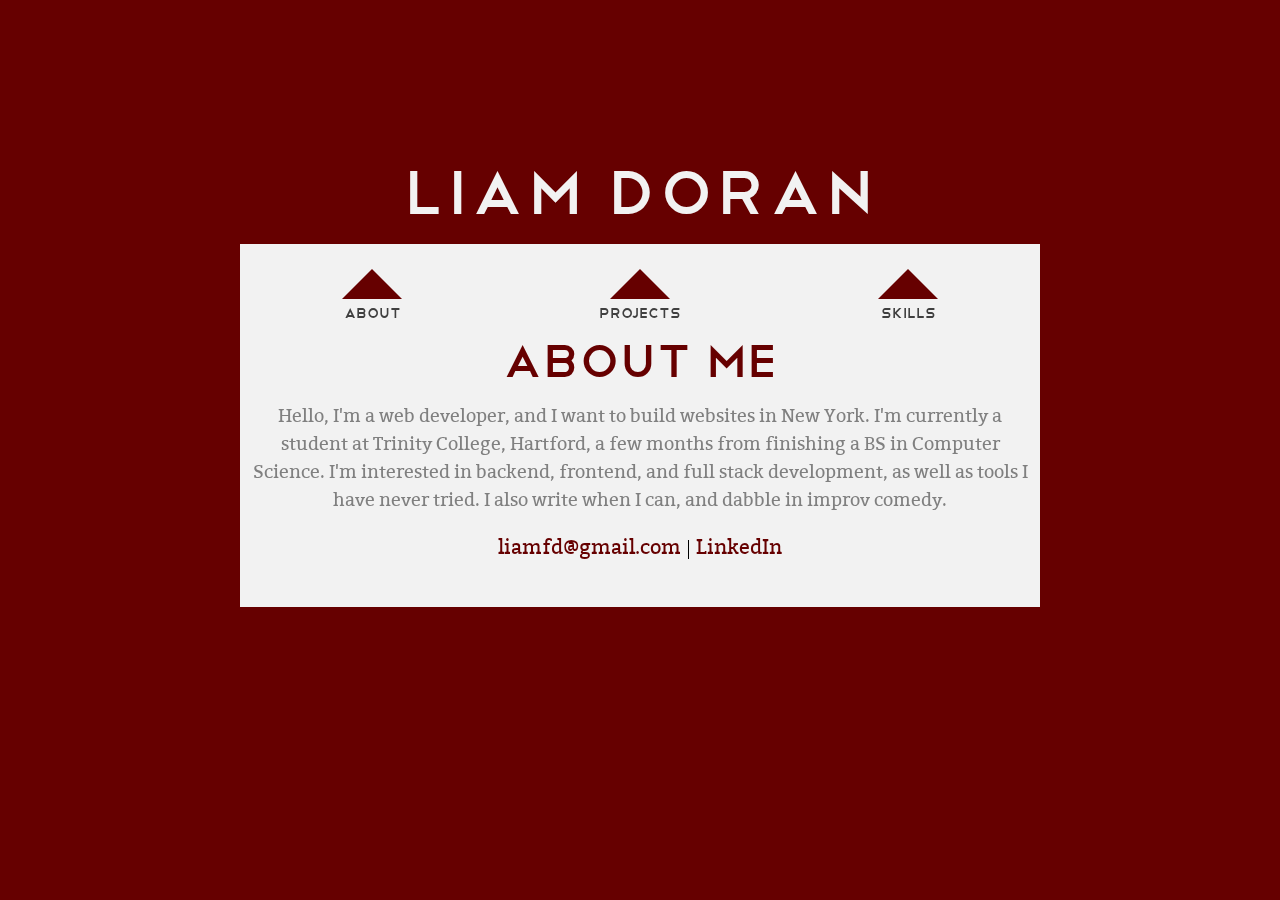
==== commit 480096f4: "removing the open-carousel file" ====
--- a/index.html
+++ b/index.html
@@ -1,4 +1,4 @@
-<!DOCTYPE html><html><head><title>Liam F Doran</title><meta charset="utf-8"><meta name="viewport" content="width=device-width, user-scalable=false, initial-scale=1, maximum-scale=1"><link rel="stylesheet" type="text/css" href="resources/stylesheets/screen.css"><script language="javascript" type="text/javascript" src="resources/js/lib/jquery-1.9.0.min.js"></script><script language="javascript" type="text/javascript" src="resources/js/background.js"></script><script language="javascript" type="text/javascript" src="resources/js/lib/jquery.flexslider-min.js"></script></head><body><div id="background-slider" class="flexslider_children"><div class="slides"><li><div class="color-container primary"></div><!--	include ../content/bio--></li><li><div class="color-container secondary"></div><!--	include ../content/bio--></li><li><div class="color-container tertiary"></div><!--	include ../content/bio--></li></div></div><div class="centered"><h1 class="name">Liam Doran</h1><div class="frameWrapper"><nav><div class="navBlock"><div class="navEleWrapper"><div class="navShapeBlock"><div class="filler"></div><div class="triangleContainer"><div class="ffTriangleWrapper"><a class="midTriangle"></a></div></div><div class="filler"></div></div><h3 class="navTitle">About</h3></div></div><div class="navBlock centerThird"><div class="navEleWrapper"><div class="navShapeBlock"><div class="filler"></div><div class="triangleContainer"><div class="ffTriangleWrapper"><a class="midTriangle"></a></div></div><div class="filler"></div></div><h3 class="navTitle">Projects</h3></div></div><div class="navBlock"><div class="navEleWrapper"><div class="navShapeBlock"><div class="filler"></div><div class="triangleContainer"><div class="ffTriangleWrapper"><a class="midTriangle"></a></div></div><div class="filler"></div></div><h3 class="navTitle">Skills</h3></div></div></nav><div class="frame"><div class="container"><!--#red red--><!--#green green--><!--#blue blue--><div class="content"><div id="content-slider" class="flexslider"><div class="slides"><li><section><h2 class="aboutTitle">About Me</h2><div class="bioText"><p>Hello, I'm a web developer, and I'm constantly working on becoming a better one. I'm currently
+<!DOCTYPE html><html><head><title>Liam F Doran</title><meta charset="utf-8"><meta name="viewport" content="width=device-width, user-scalable=false, initial-scale=1, maximum-scale=1"><link rel="stylesheet" type="text/css" href="resources/stylesheets/screen.css"><script language="javascript" type="text/javascript" src="resources/js/lib/jquery-1.9.0.min.js"></script><script language="javascript" type="text/javascript" src="resources/js/background.js"></script><script language="javascript" type="text/javascript" src="resources/js/lib/jquery.flexslider-min.js"></script></head><body><div id="background-slider" class="flexslider_children"><div class="slides"><li><div class="color-container primary"></div><!--	include ../content/bio--></li><li><div class="color-container secondary"></div><!--	include ../content/bio--></li><li><div class="color-container tertiary"></div><!--	include ../content/bio--></li></div></div><div class="centered"><h1 class="name">Liam Doran</h1><div class="frameWrapper"><nav><div class="navBlock"><div class="navEleWrapper"><div class="navShapeBlock"><div class="filler"></div><div class="triangleContainer"><div class="ffTriangleWrapper"><a class="midTriangle"></a></div></div><div class="filler"></div></div><h3 class="navTitle">About</h3></div></div><div class="navBlock centerThird"><div class="navEleWrapper"><div class="navShapeBlock"><div class="filler"></div><div class="triangleContainer"><div class="ffTriangleWrapper"><a class="midTriangle"></a></div></div><div class="filler"></div></div><h3 class="navTitle">Projects</h3></div></div><div class="navBlock"><div class="navEleWrapper"><div class="navShapeBlock"><div class="filler"></div><div class="triangleContainer"><div class="ffTriangleWrapper"><a class="midTriangle"></a></div></div><div class="filler"></div></div><h3 class="navTitle">Skills</h3></div></div></nav><div class="frame"><div class="container"><!--#red red--><!--#green green--><!--#blue blue--><div class="content"><div id="content-slider" class="flexslider"><div class="slides"><li><section><h2 class="aboutTitle">About Me</h2><div class="bioText"><p>Hello, I'm a web developer, and I want to build websites in New York. I'm currently
 a student at Trinity College, Hartford, a few months from finishing a BS in Computer Science.
-I'm interested in backend, frontend, and tools I have never tried.
-I also write when I can, and dabble in improv comedy.</p><div class="contactRow"><a href="mailto:liamfd@gmail.com" class="email">liamfd@gmail.com</a>  |   <a href="http://www.linkedin.com/in/liamfdoran/" class="email">LinkedIn</a></div></div></section></li><li>	<section><h2 class="projectsTitle">Projects</h2><div class="projectsRow"><div class="project"><h3>TheFredCommunity.com</h3><a href="http://www.TheFredCommunity.com" class="projectImageContainer"><div class="projectImage"><img src="resources/images/fredcommS.png"></div><div class="details"><div class="text"><div class="role"> <strong>Developer</strong></div><div class="tools">Wordpress, HTML, CSS	</div></div></div></a><!--p --><!--	strong Developer--><!--p Wordpress--></div><div class="project"><h3>TrinityFilmFestival.org</h3><a href="http://www.TrinityFilmFestival.org" class="projectImageContainer"><div class="projectImage"><img src="resources/images/tffsiteS.png"></div><div class="details"><div class="text"><div class="role"> <strong>Co-Developer</strong></div><div class="tools">SASS/Compass, Jade, jQuery</div></div></div></a><!--p --><!--	strong Co-Developer--><!--p SASS/Compass, Jade, JQuery--></div><div class="project"><h3>Noteworks</h3><a class="projectImageContainer"><div class="projectImage"><img src="resources/images/noteworksS.png"></div><div class="details"> <div class="text"><div class="role"> <strong>Developer</strong></div><div class="tools">Ruby on Rails, JQuery, AJAX, Cytoscape.js</div><strong>COMING SOON</strong></div></div></a><!--p--><!--	strong Developer--><!--p Ruby on Rails, HAML, AJAX, Cytoscape.js--></div></div></section></li><li><section><h2 class="skillsTitle">Skills</h2><div class="skillsContainer"><div class="area"><p> <strong>Web Development: </strong>Ruby on Rails, JQuery, SASS/CSS3, Jade/HTML5, Wordpress</p></div><div class="area"><p> <strong>Languages: </strong>Ruby, Python, Java (Android SDK), C, C++, CUDA C</p></div><div class="area"><p> <strong>Tools: </strong>Git, Eclipse, Vim, and developing in Linux</p></div></div></section></li></div></div></div></div></div></div></div></body></html>+I'm interested in backend, frontend, and full stack development, as well as tools I have never tried.
+I also write when I can, and dabble in improv comedy.</p><div class="contactRow"><a href="mailto:liamfd@gmail.com" class="email">liamfd@gmail.com</a>  |   <a href="http://www.linkedin.com/in/liamfdoran/" class="email">LinkedIn</a></div></div></section></li><li>	<section><h2 class="projectsTitle">Projects</h2><div class="projectsRow"><div class="project"><a href="http://www.thefredcommunity.com" class="link_title">thefredcommunity.org</a><a href="http://www.thefredcommunity.com" class="projectImageContainer"><div class="projectImage"><img src="resources/images/fredcommS.png"></div><div class="details"><div class="text"><div class="role"> <strong>Developer</strong></div><div class="tools">Wordpress, HTML, CSS	</div></div></div></a><!--p --><!--	strong Developer--><!--p Wordpress--></div><div class="project"><a href="http://www.trinityfilmfestival.org" class="link_title">TrinityFilmFestival.org</a><a href="http://www.trinityfilmfestival.org" class="projectImageContainer"><div class="projectImage"><img src="resources/images/tffsiteS.png"></div><div class="details"><div class="text"><div class="role"> <strong>Co-Developer</strong></div><div class="tools">SASS/Compass, Jade, jQuery</div></div></div></a><!--p --><!--	strong Co-Developer--><!--p SASS/Compass, Jade, JQuery--></div><div class="project"><h3>Noteworks</h3><a class="projectImageContainer"><div class="projectImage"><img src="resources/images/noteworksS.png"></div><div class="details"> <div class="text"><div class="role"> <strong>Developer</strong></div><div class="tools">Ruby on Rails, JQuery, AJAX, Cytoscape.js</div><strong>COMING SOON</strong></div></div></a><!--p--><!--	strong Developer--><!--p Ruby on Rails, HAML, AJAX, Cytoscape.js--></div></div></section></li><li><section><h2 class="skillsTitle">Skills</h2><div class="skillsContainer"><div class="area"><p> <strong>Web Development: </strong>Ruby on Rails, JQuery, SASS/CSS3, Jade/HTML5, Wordpress</p></div><div class="area"><p> <strong>Languages: </strong>Ruby, Python, Java (Android SDK), C, C++, CUDA C</p></div><div class="area"><p> <strong>Development Tools: </strong>Git, Eclipse, Vim, Linux CLI</p></div></div></section></li></div></div></div></div></div></div></div></body></html>--- a/resources/stylesheets/screen.css
+++ b/resources/stylesheets/screen.css
@@ -522,7 +522,7 @@
 
 /* line 38, ../sass/shared/_frame.scss */
 .centered {
-  margin-top: 15%;
+  margin-top: 12%;
   text-align: center;
 }
 
@@ -570,7 +570,22 @@
 @media only screen and (max-device-width: 480px), only screen and (max-width: 480px) {
   /* line 83, ../sass/shared/_frame.scss */
   .centered {
-    margin-top: 0px;
+    margin-top: 5px;
+  }
+
+  /* line 86, ../sass/shared/_frame.scss */
+  h1.name {
+    font-size: 5.3em;
+  }
+
+  /* line 89, ../sass/shared/_frame.scss */
+  h2 {
+    font-size: 5em;
+  }
+
+  /* line 92, ../sass/shared/_frame.scss */
+  .container {
+    font-size: .9em;
   }
 }
 		                                   /*
@@ -731,18 +746,19 @@
 .bioText {
   padding-top: 10px;
   line-height: 2.8em;
-}
-/* line 8, ../sass/content/_bio.scss */
+  min-height: 180px;
+}
+/* line 9, ../sass/content/_bio.scss */
 .bioText p {
   color: gray;
 }
 
-/* line 13, ../sass/content/_bio.scss */
+/* line 14, ../sass/content/_bio.scss */
 .bioWrapper {
   width: 100%;
 }
 
-/* line 17, ../sass/content/_bio.scss */
+/* line 18, ../sass/content/_bio.scss */
 .contactRow {
   text-align: center;
   font-size: 2em;
@@ -768,11 +784,17 @@
   text-align: center;
 }
 /* line 18, ../sass/content/_projects.scss */
-.project h3 {
-  font-color: #001030;
-}
-
+.project a.link_title {
+  color: #0b0b0b;
+  font-family: "telegrafico", Arial, Helvetica, sans-serif;
+  text-decoration: none;
+}
 /* line 23, ../sass/content/_projects.scss */
+.project a.link_title:visited {
+  color: #0b0b0b;
+}
+
+/* line 28, ../sass/content/_projects.scss */
 .projectImageContainer {
   width: 96%;
   position: relative;
@@ -783,7 +805,7 @@
   	background-color:$grey;
   	height:30px;*/
 }
-/* line 37, ../sass/content/_projects.scss */
+/* line 42, ../sass/content/_projects.scss */
 .projectImageContainer .projectImage, .projectImageContainer .details {
   width: 100%;
   height: 133px;
@@ -792,7 +814,7 @@
   left: 0;
   z-index: 1;
 }
-/* line 46, ../sass/content/_projects.scss */
+/* line 51, ../sass/content/_projects.scss */
 .projectImageContainer .details {
   height: 141px;
   padding: 0px 5px;
@@ -801,14 +823,14 @@
   background-color: rgba(0, 0, 0, 0.8);
   text-align: center;
 }
-/* line 53, ../sass/content/_projects.scss */
+/* line 58, ../sass/content/_projects.scss */
 .projectImageContainer .details .text {
   display: inline-block;
   vertical-align: middle;
   width: 100%;
   color: #f2f2f2;
 }
-/* line 60, ../sass/content/_projects.scss */
+/* line 65, ../sass/content/_projects.scss */
 .projectImageContainer .details:before {
   content: '';
   display: inline-block;
@@ -817,37 +839,37 @@
   margin-right: -.25em;
   /*Adjusts for spacing*/
 }
-/* line 68, ../sass/content/_projects.scss */
+/* line 73, ../sass/content/_projects.scss */
 .projectImageContainer .projectImage {
   text-align: center;
 }
-/* line 70, ../sass/content/_projects.scss */
+/* line 75, ../sass/content/_projects.scss */
 .projectImageContainer .projectImage img {
   display: inline-block;
 }
 
 @media only screen and (min-device-width: 800px), only screen and (min-width: 800px) {
-  /* line 78, ../sass/content/_projects.scss */
+  /* line 83, ../sass/content/_projects.scss */
   .projectImage:hover + .details, .details:hover {
     display: block;
   }
 }
 @media only screen and (max-device-width: 800px), only screen and (max-width: 800px) {
-  /* line 84, ../sass/content/_projects.scss */
+  /* line 89, ../sass/content/_projects.scss */
   .project {
     width: 100%;
     max-width: 480px;
     text-align: center;
     color: #303030;
   }
-  /* line 90, ../sass/content/_projects.scss */
+  /* line 95, ../sass/content/_projects.scss */
   .project h3 {
     color: #001030;
     font-size: 2em;
     font-weight: bold;
   }
 
-  /* line 96, ../sass/content/_projects.scss */
+  /* line 101, ../sass/content/_projects.scss */
   .projectImageContainer {
     display: -webkit-box;
     display: -moz-box;
@@ -858,18 +880,18 @@
     width: 100%;
     margin-bottom: 10px;
     background-color: #303030;
-    border-radius: 5px;
     overflow: hidden;
     text-decoration: none;
   }
-  /* line 109, ../sass/content/_projects.scss */
+  /* line 114, ../sass/content/_projects.scss */
   .projectImageContainer .projectImage, .projectImageContainer .details {
     position: static;
     display: inline-block;
     vertical-align: top;
     height: 100%;
-  }
-  /* line 116, ../sass/content/_projects.scss */
+    max-height: 100px;
+  }
+  /* line 122, ../sass/content/_projects.scss */
   .projectImageContainer .details {
     -webkit-box-flex: 1;
     -moz-box-flex: 1;
@@ -880,25 +902,48 @@
     padding: 10px;
     font-size: .9em;
   }
-  /* line 121, ../sass/content/_projects.scss */
+  /* line 127, ../sass/content/_projects.scss */
   .projectImageContainer .details .text {
     margin-top: 0%;
     text-align: right;
   }
-  /* line 126, ../sass/content/_projects.scss */
+  /* line 132, ../sass/content/_projects.scss */
   .projectImageContainer .projectImage {
     max-width: 40%;
   }
 
-  /* line 132, ../sass/content/_projects.scss */
+  /* line 138, ../sass/content/_projects.scss */
   .projectImage:hover + .details, .details:hover {
     display: inline-block;
   }
 }
-@media only screen and (max-device-width: 360px), only screen and (max-width: 360px) {
-  /* line 142, ../sass/content/_projects.scss */
+@media only screen and (max-device-width: 480px), only screen and (max-width: 480px) {
+  /* line 146, ../sass/content/_projects.scss */
+  .projectImageContainer {
+    min-height: none;
+    height: none;
+  }
+  /* line 149, ../sass/content/_projects.scss */
+  .projectImageContainer .projectImage {
+    min-height: none;
+    height: none;
+    overflow: none;
+    margin-bottom: -4px;
+  }
+  /* line 155, ../sass/content/_projects.scss */
+  .projectImageContainer .projectImage img {
+    max-height: 100%;
+    max-width: 100%;
+  }
+  /* line 160, ../sass/content/_projects.scss */
   .projectImageContainer .details {
     font-size: .8em;
+  }
+}
+@media only screen and (max-device-width: 360px), only screen and (max-width: 360px) {
+  /* line 170, ../sass/content/_projects.scss */
+  .projectImageContainer .details {
+    font-size: .7em;
   }
 }
 /* line 1, ../sass/content/_contact.scss */
